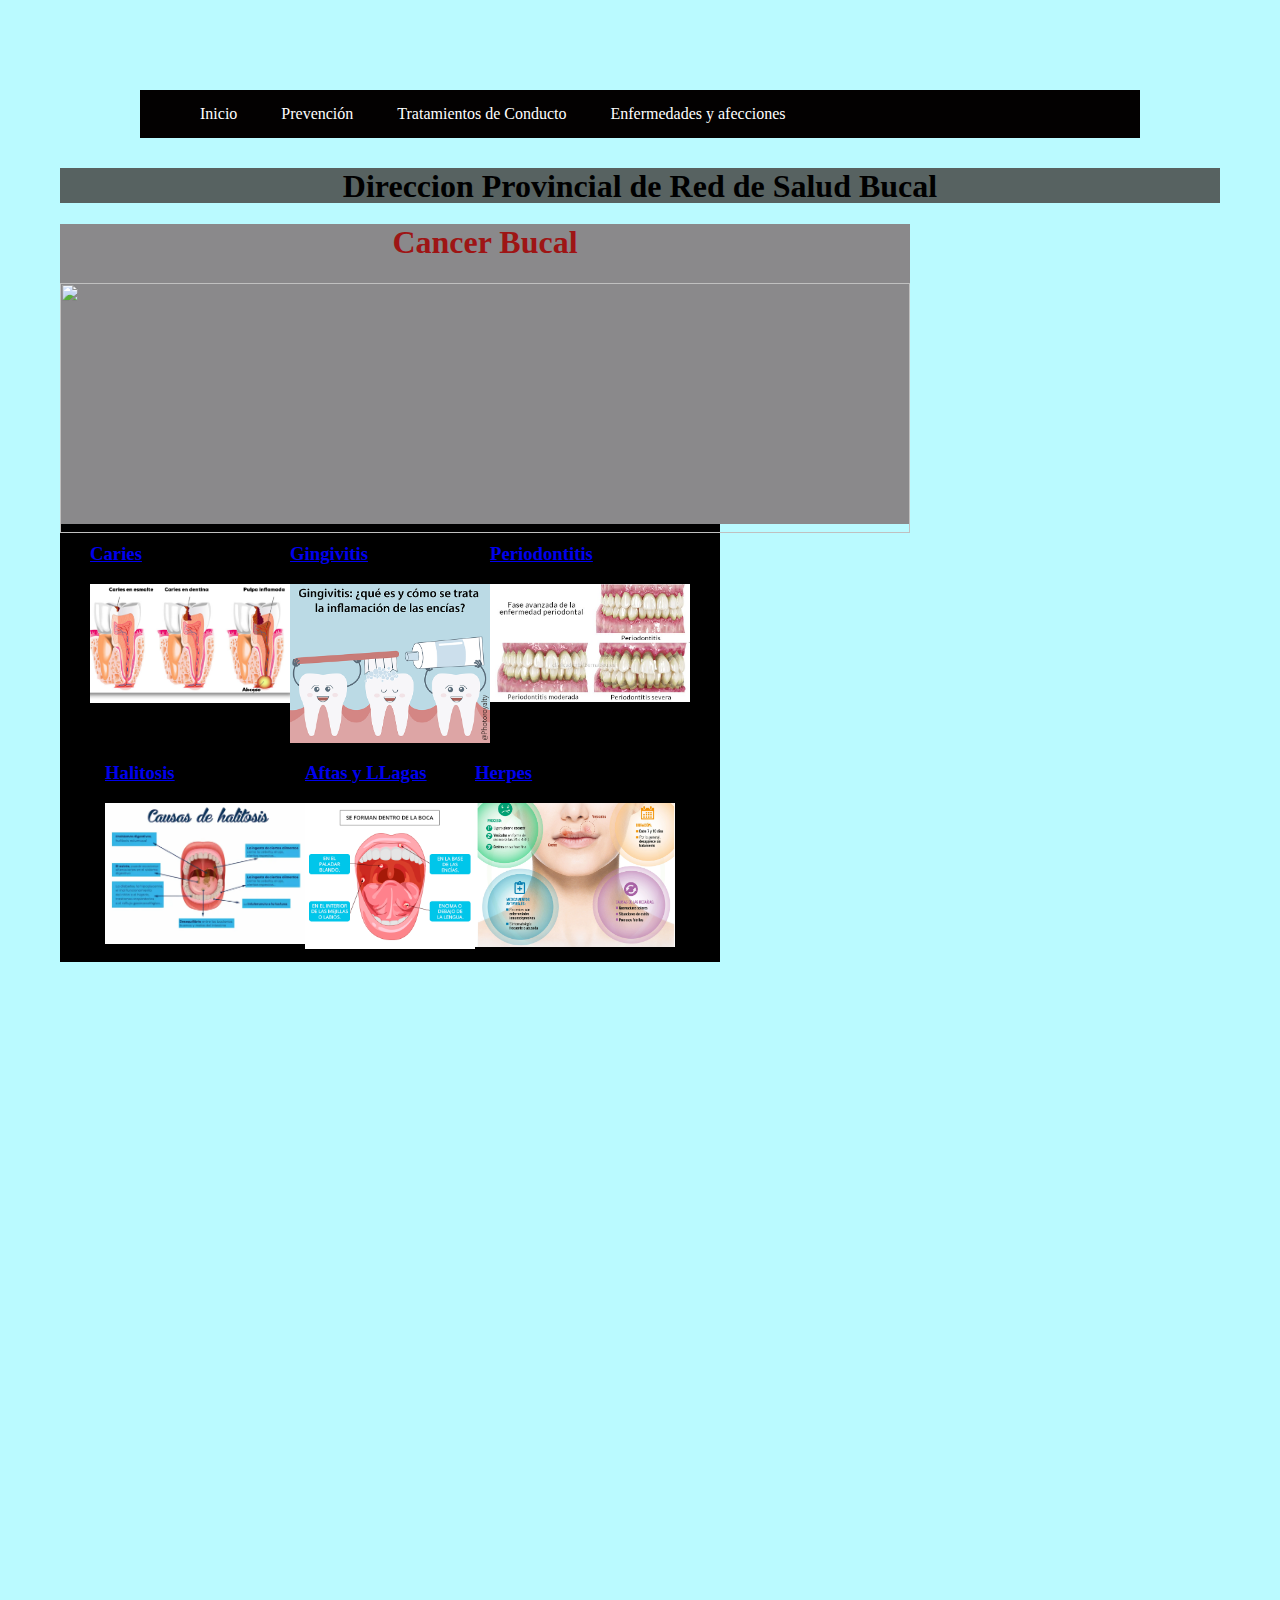
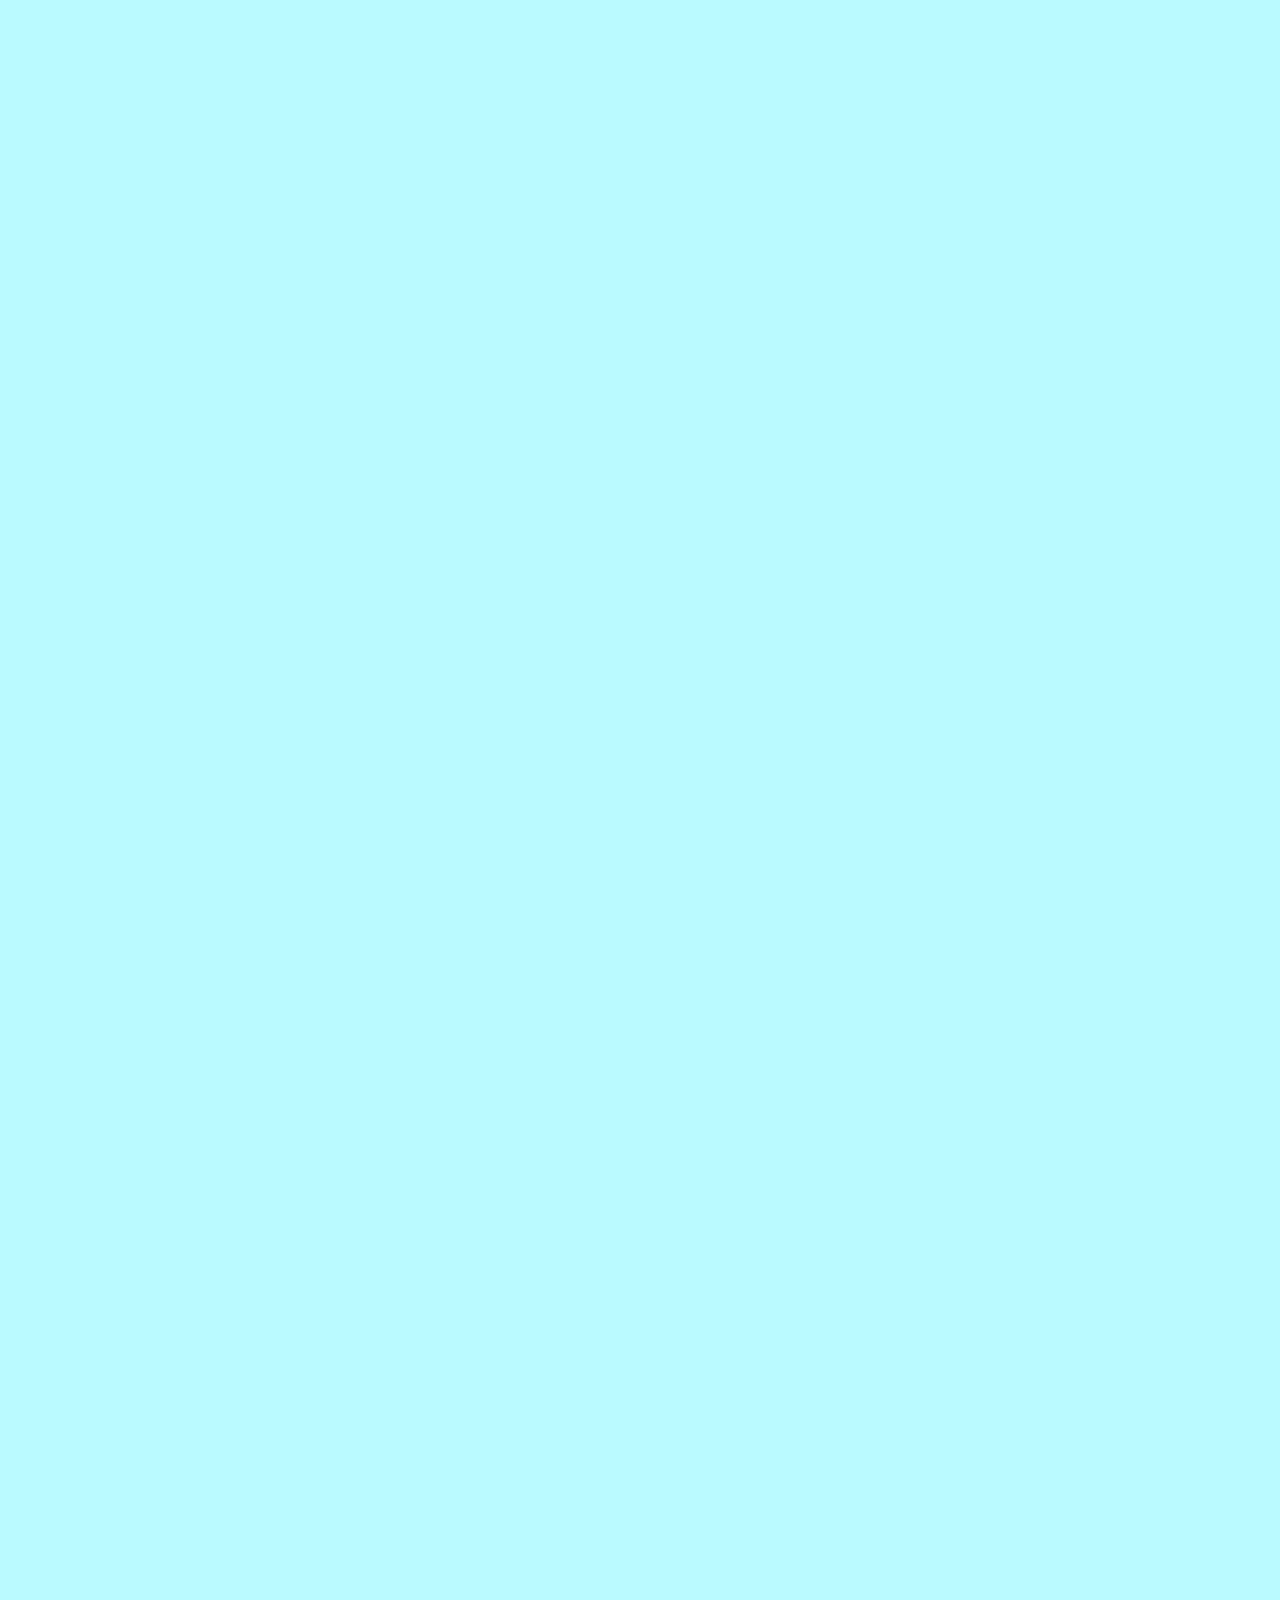
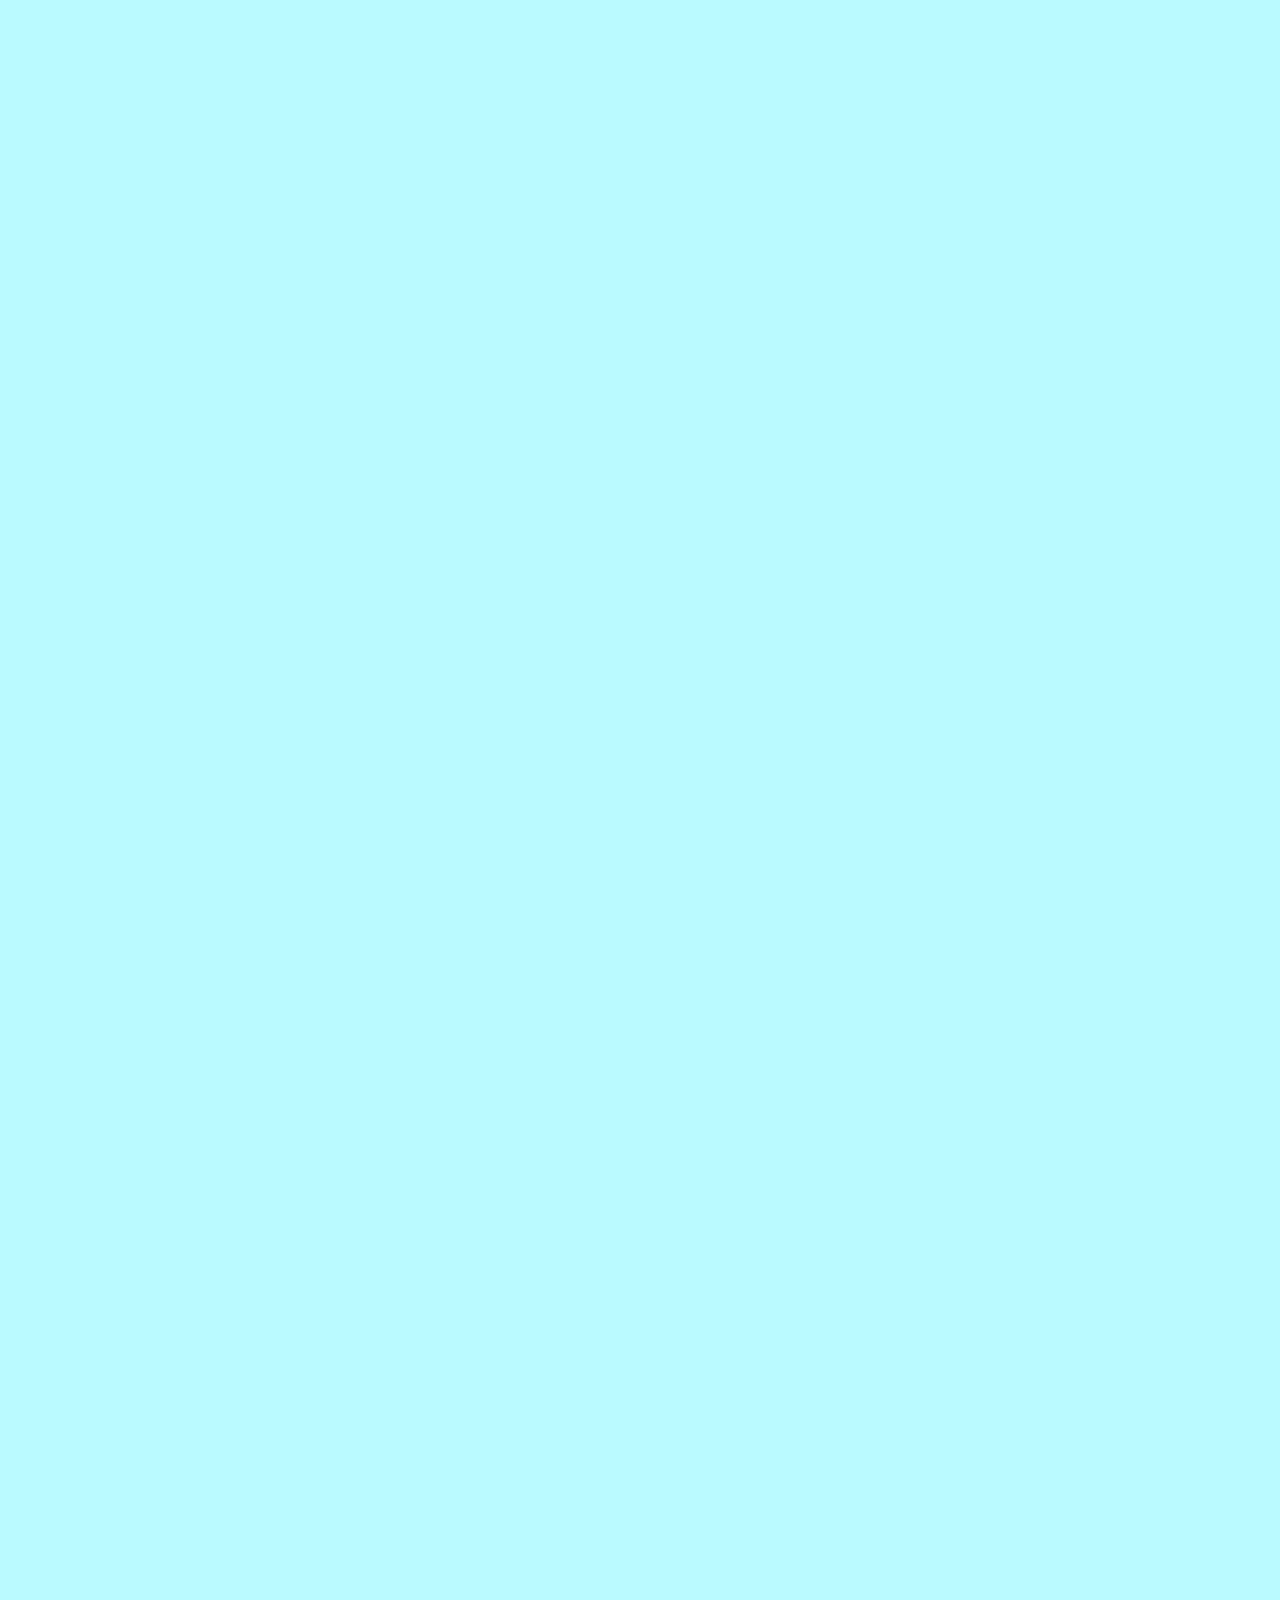
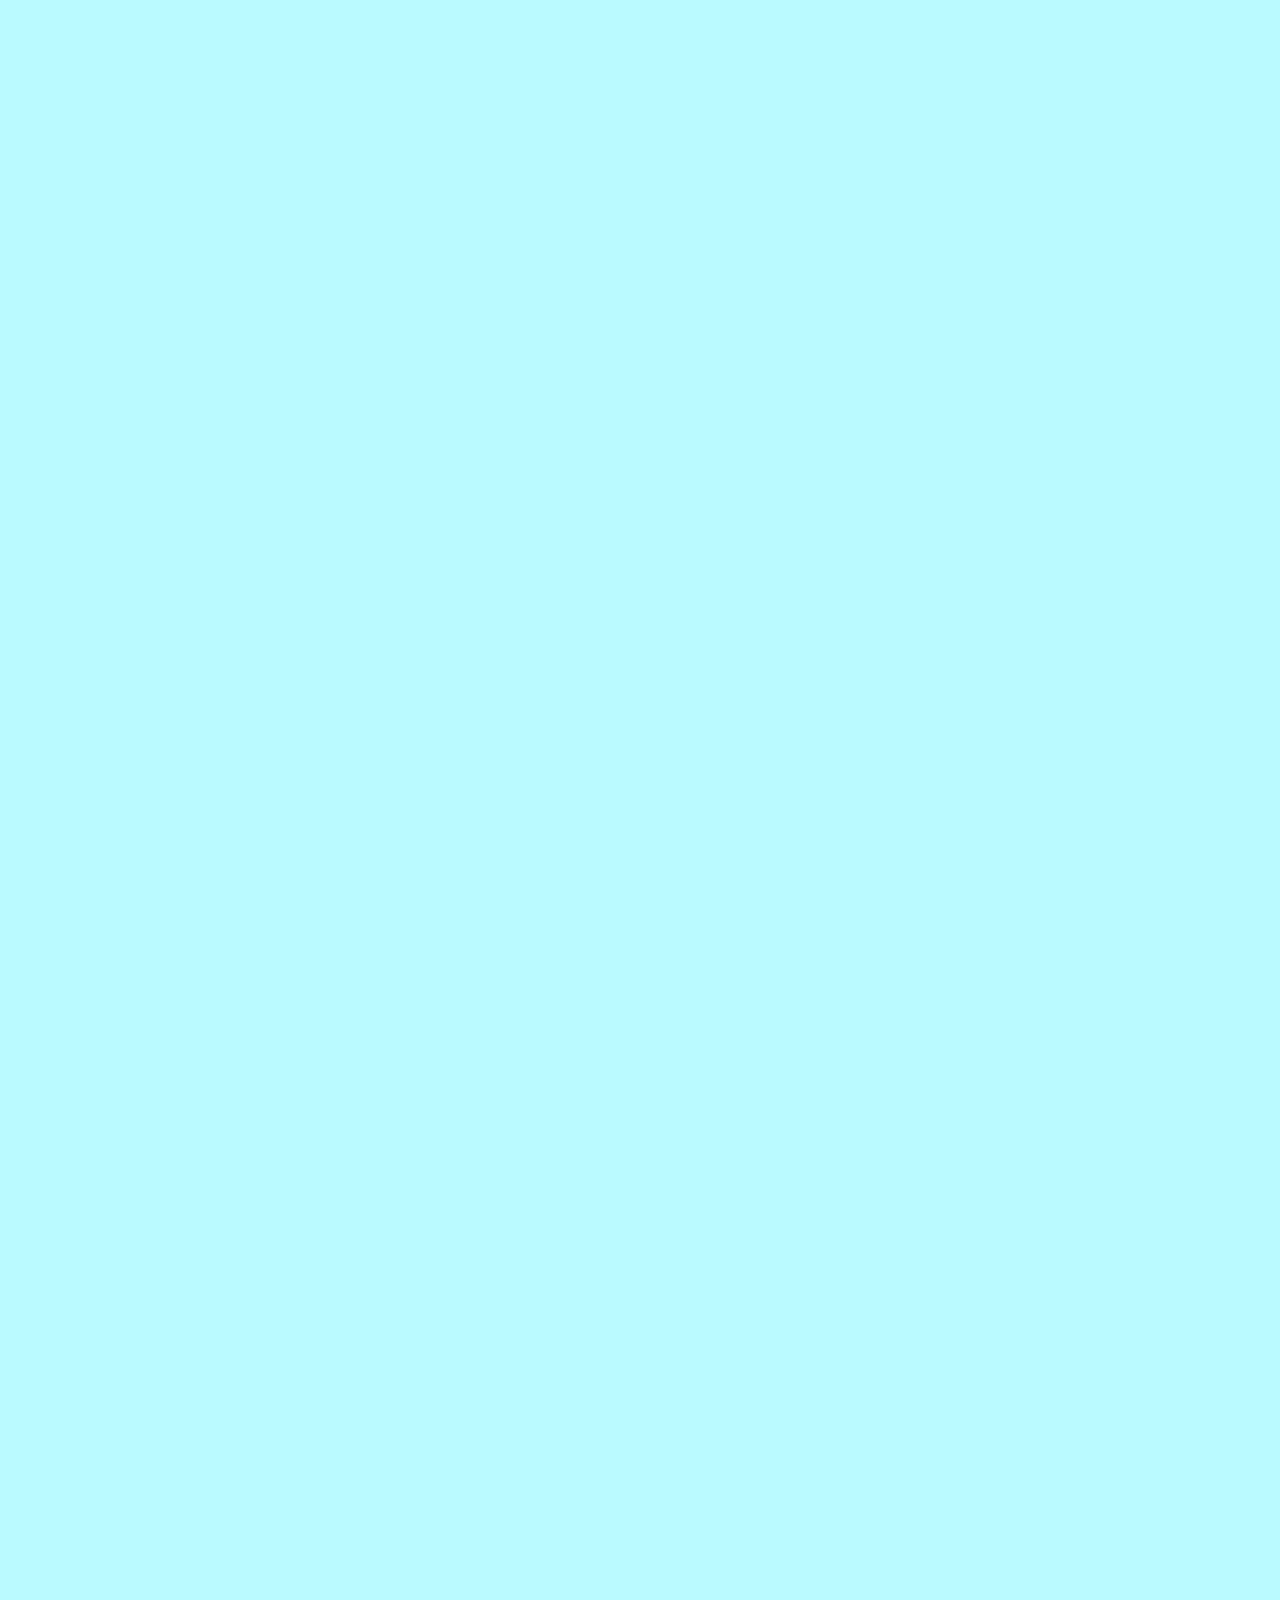
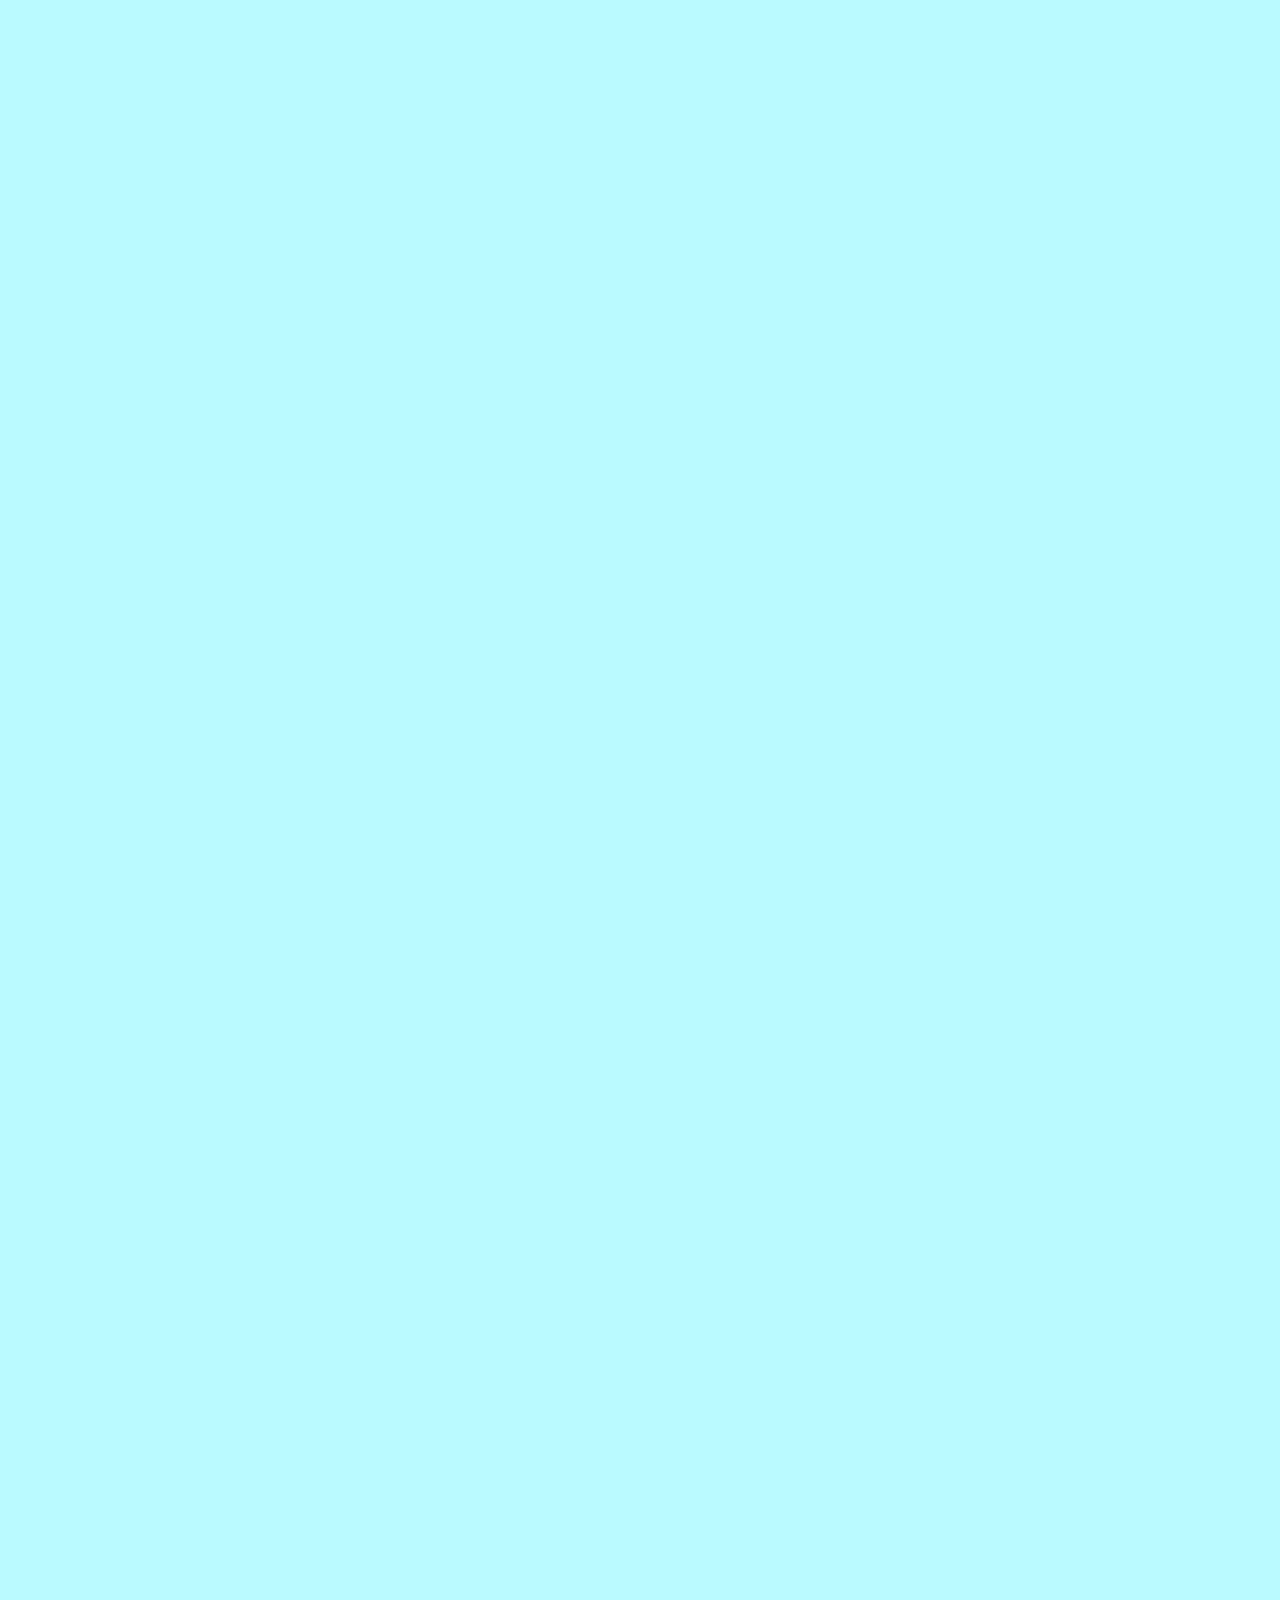
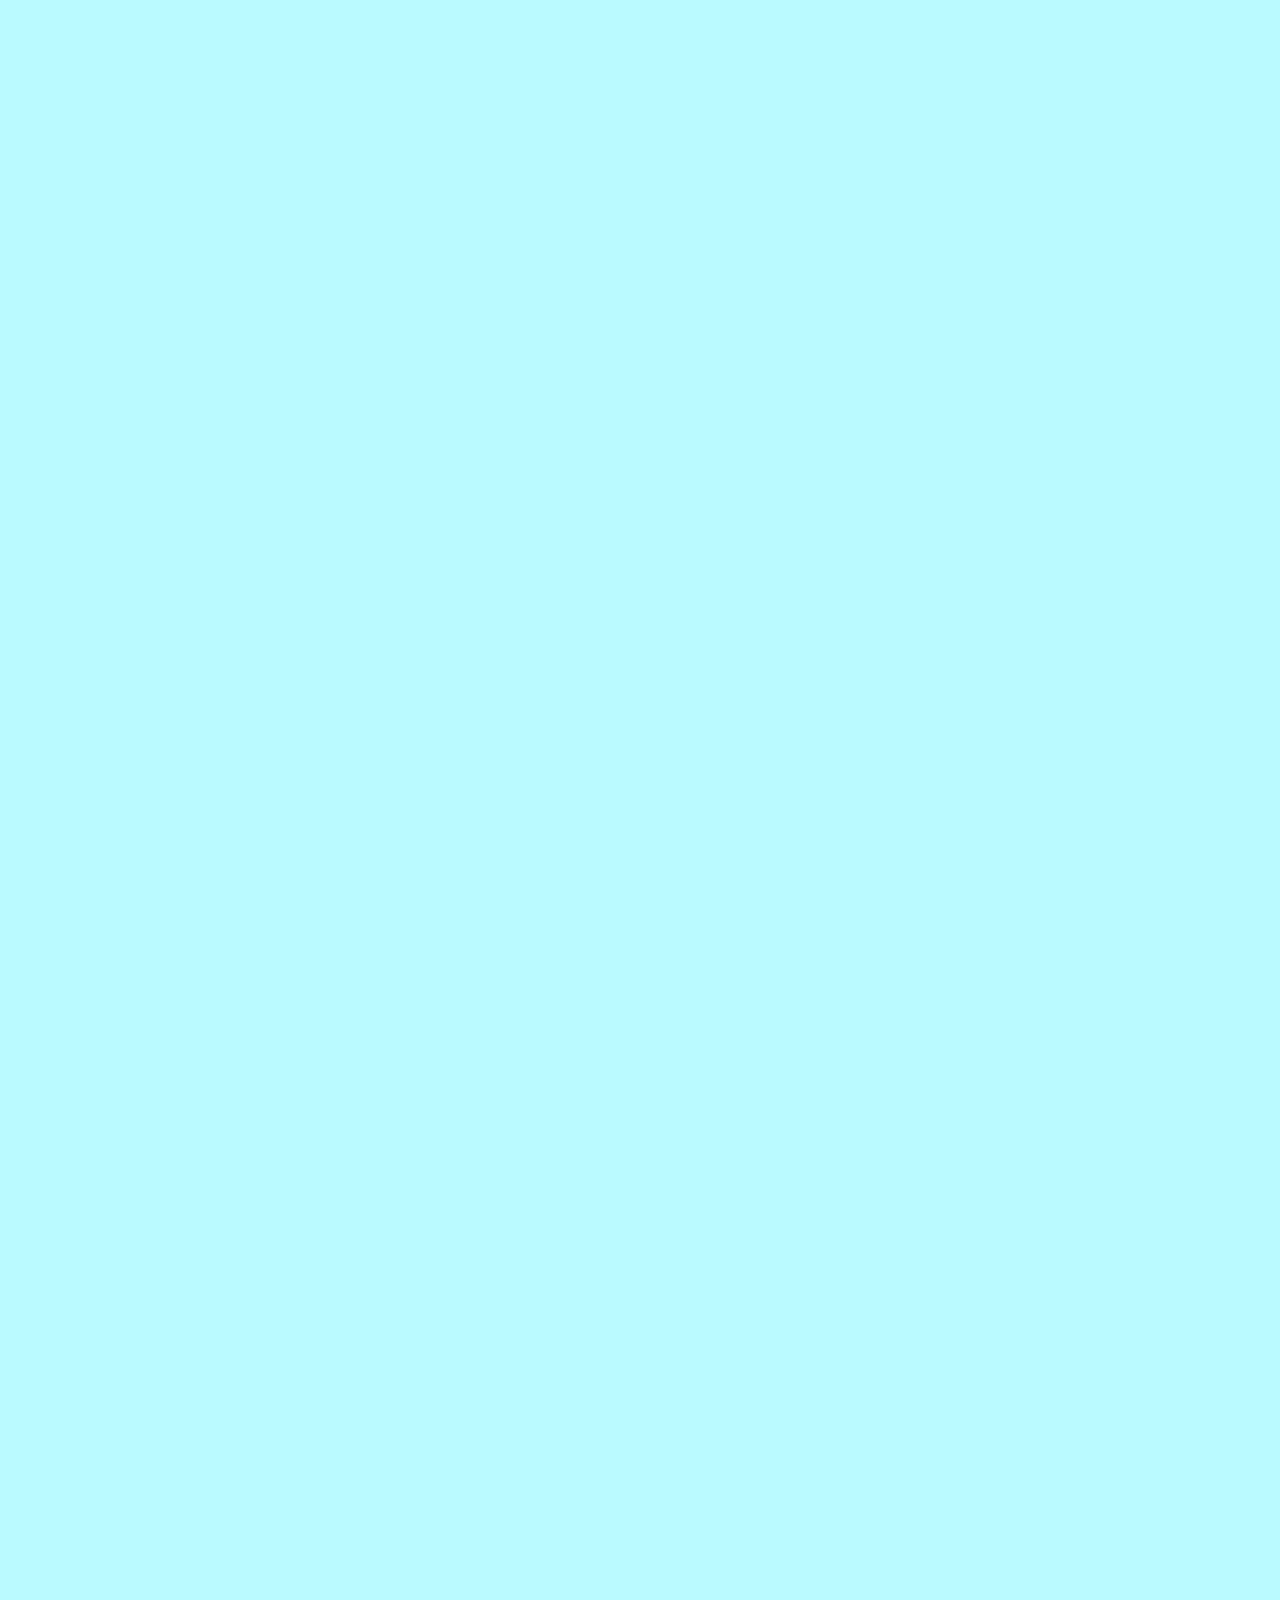
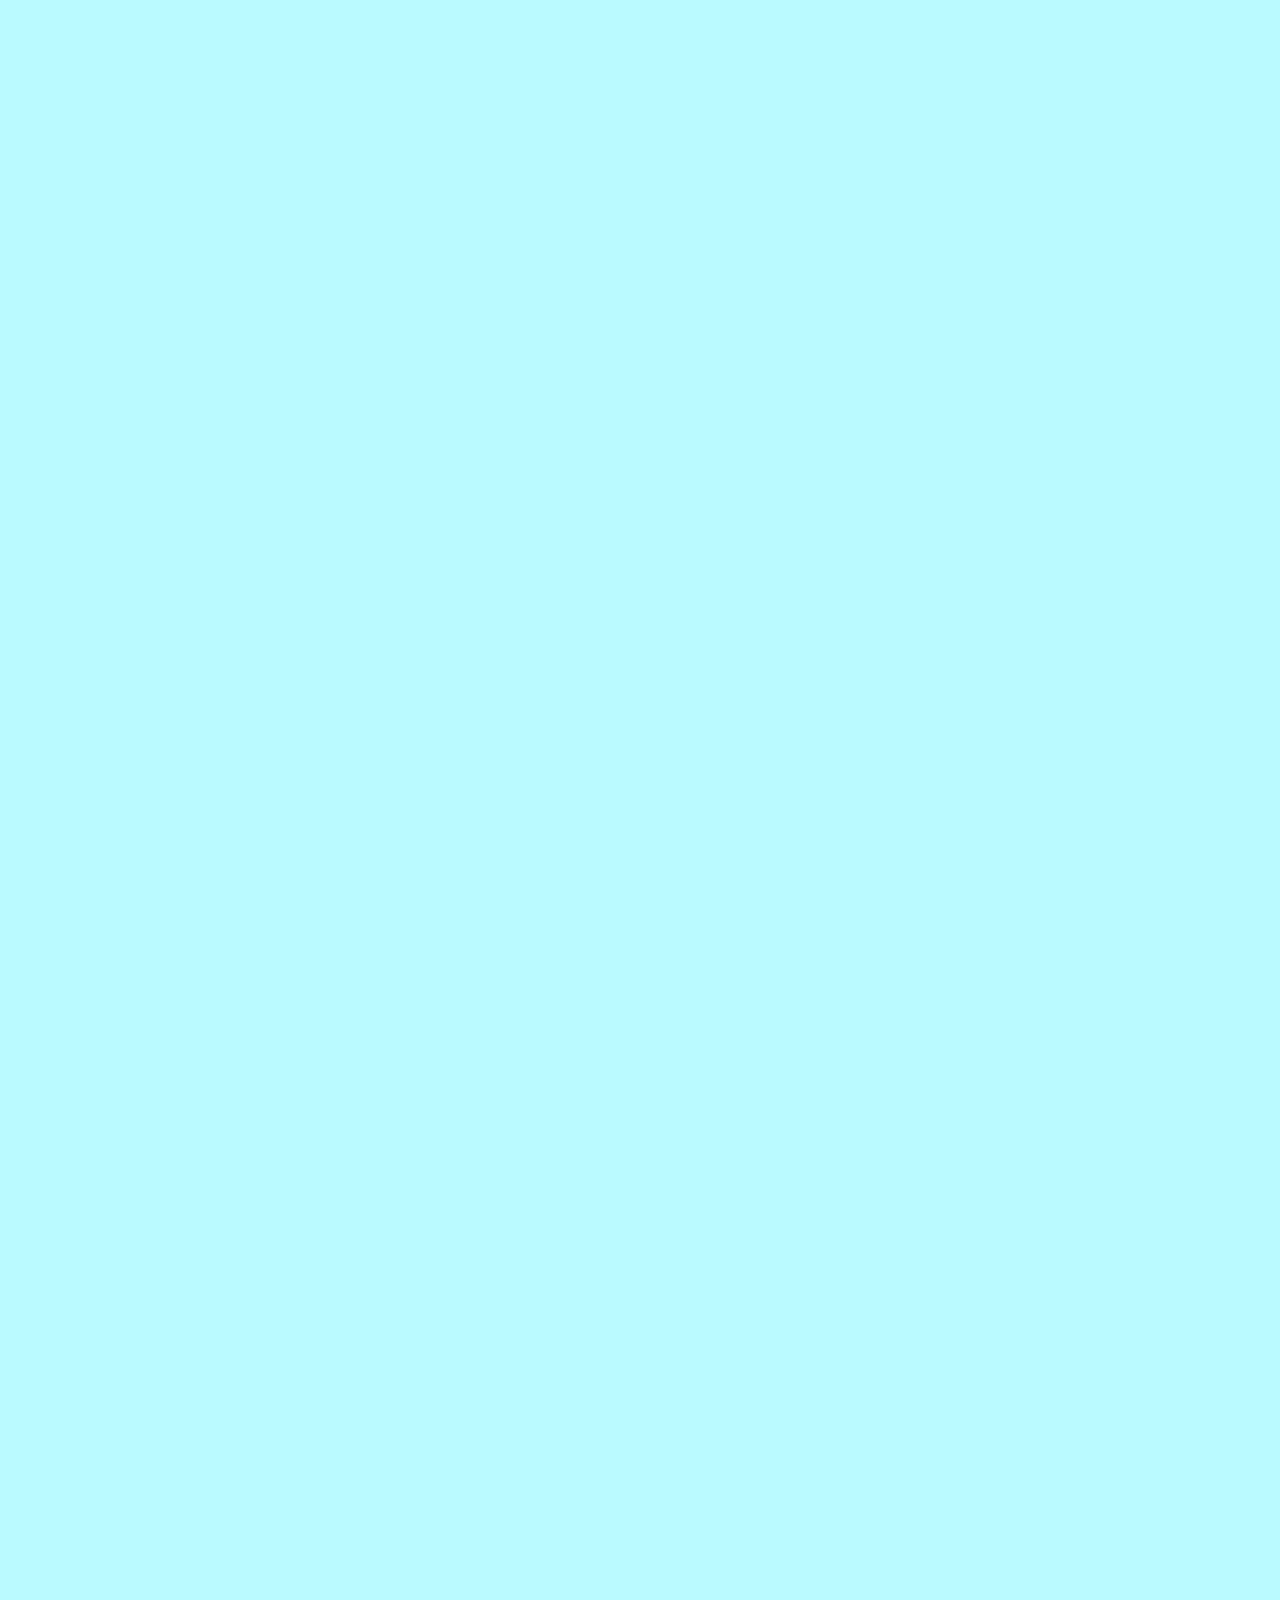
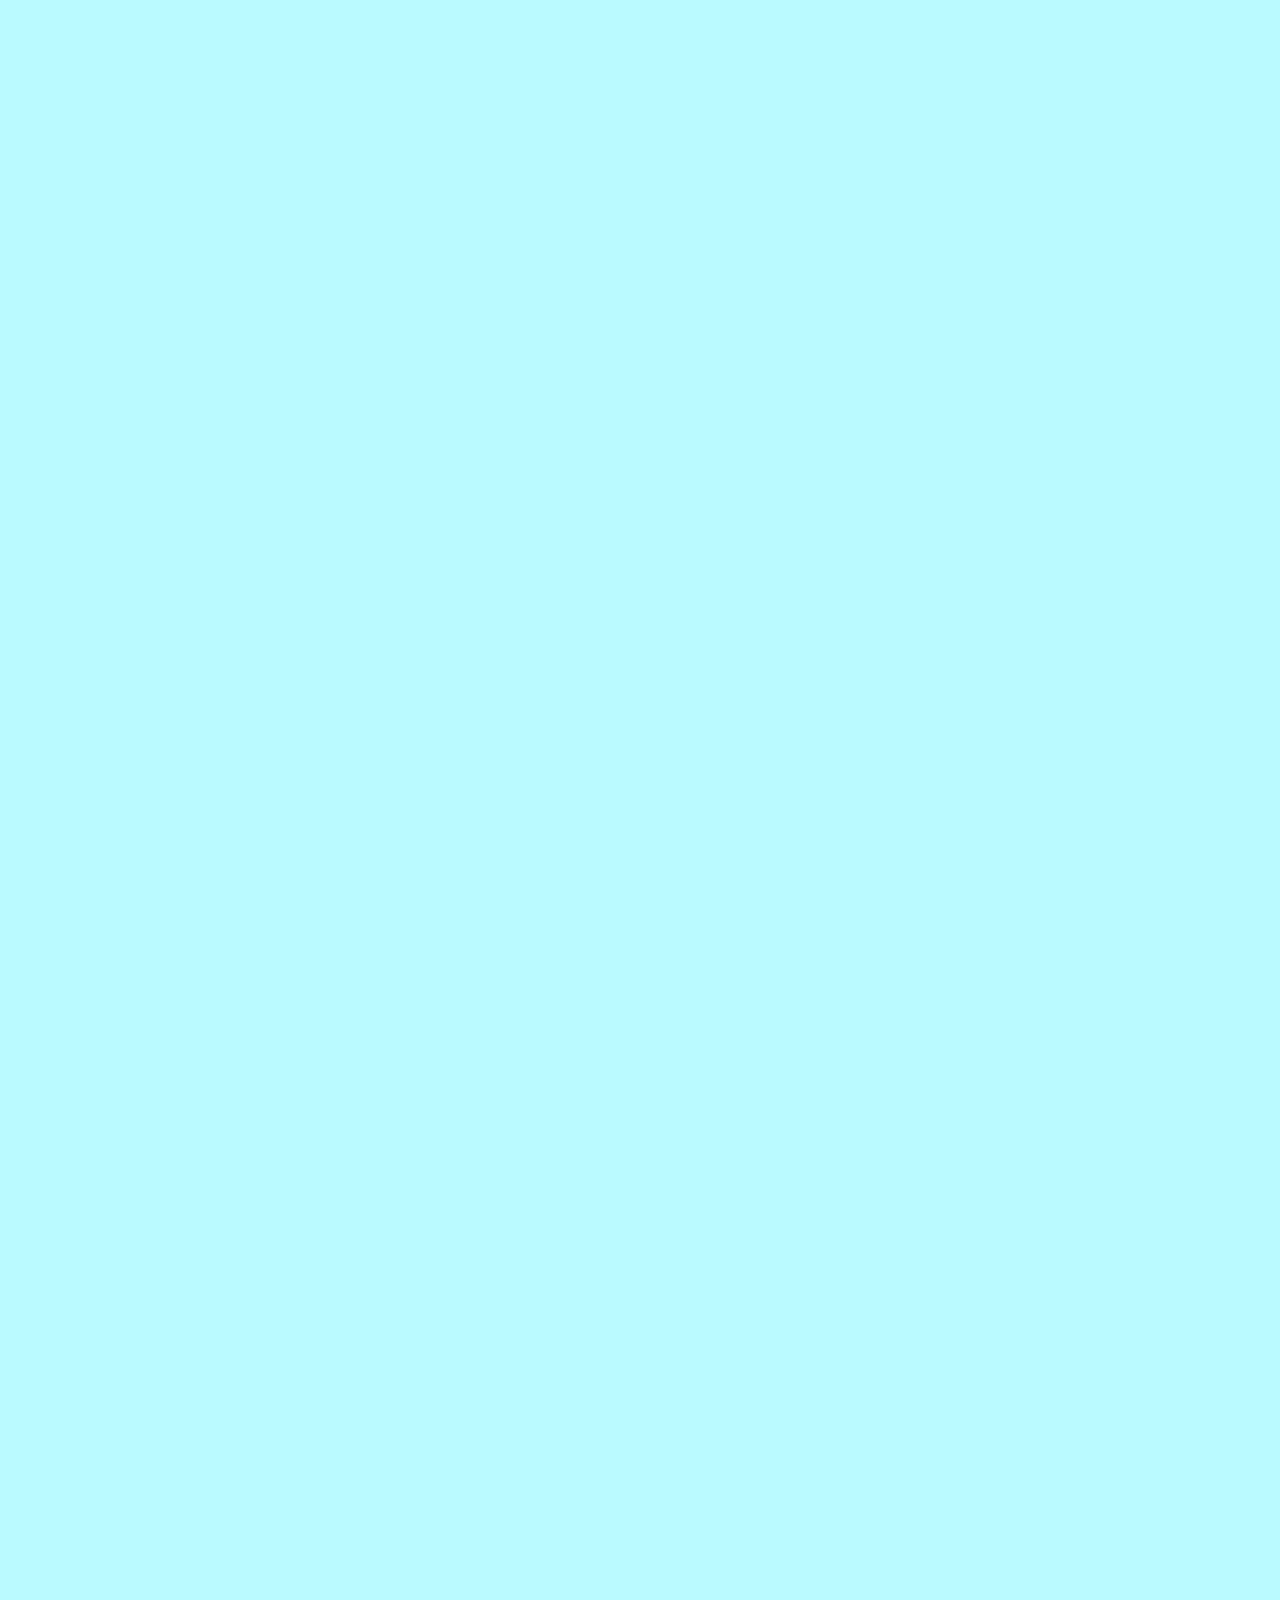
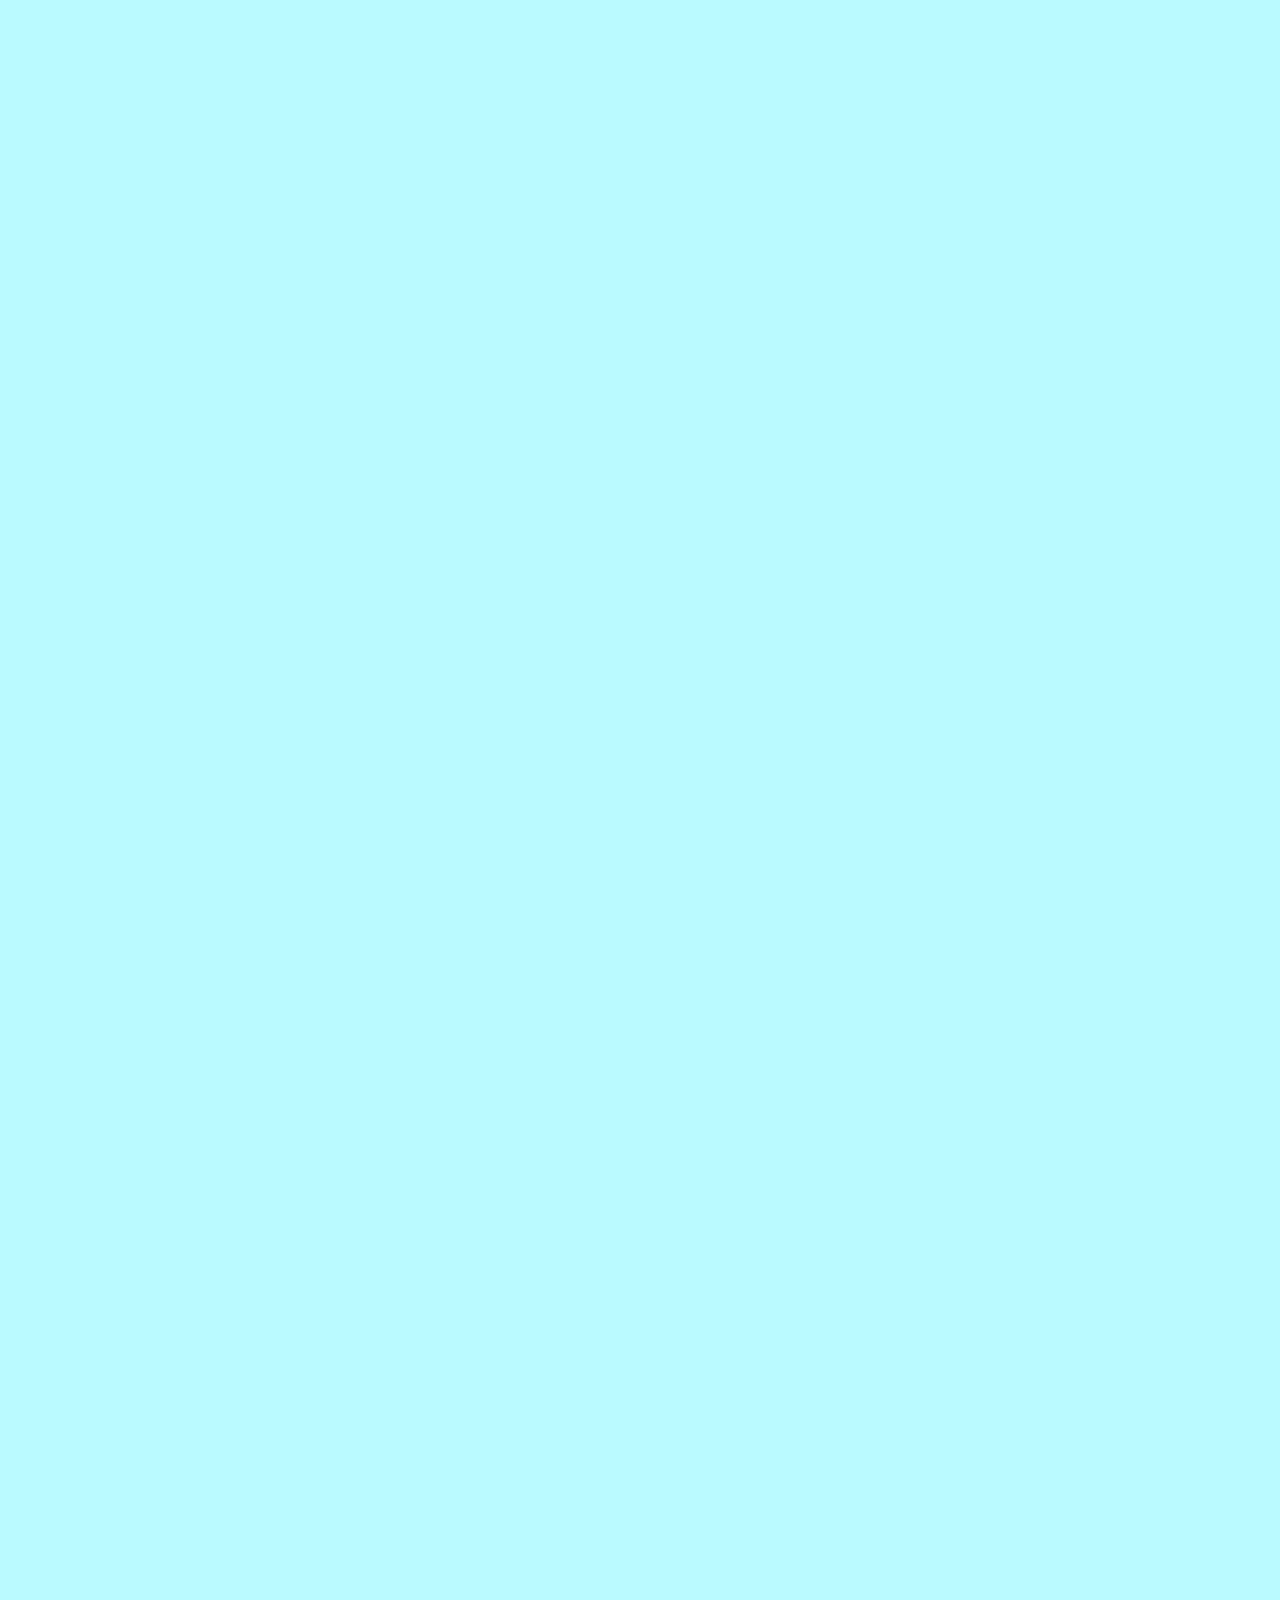
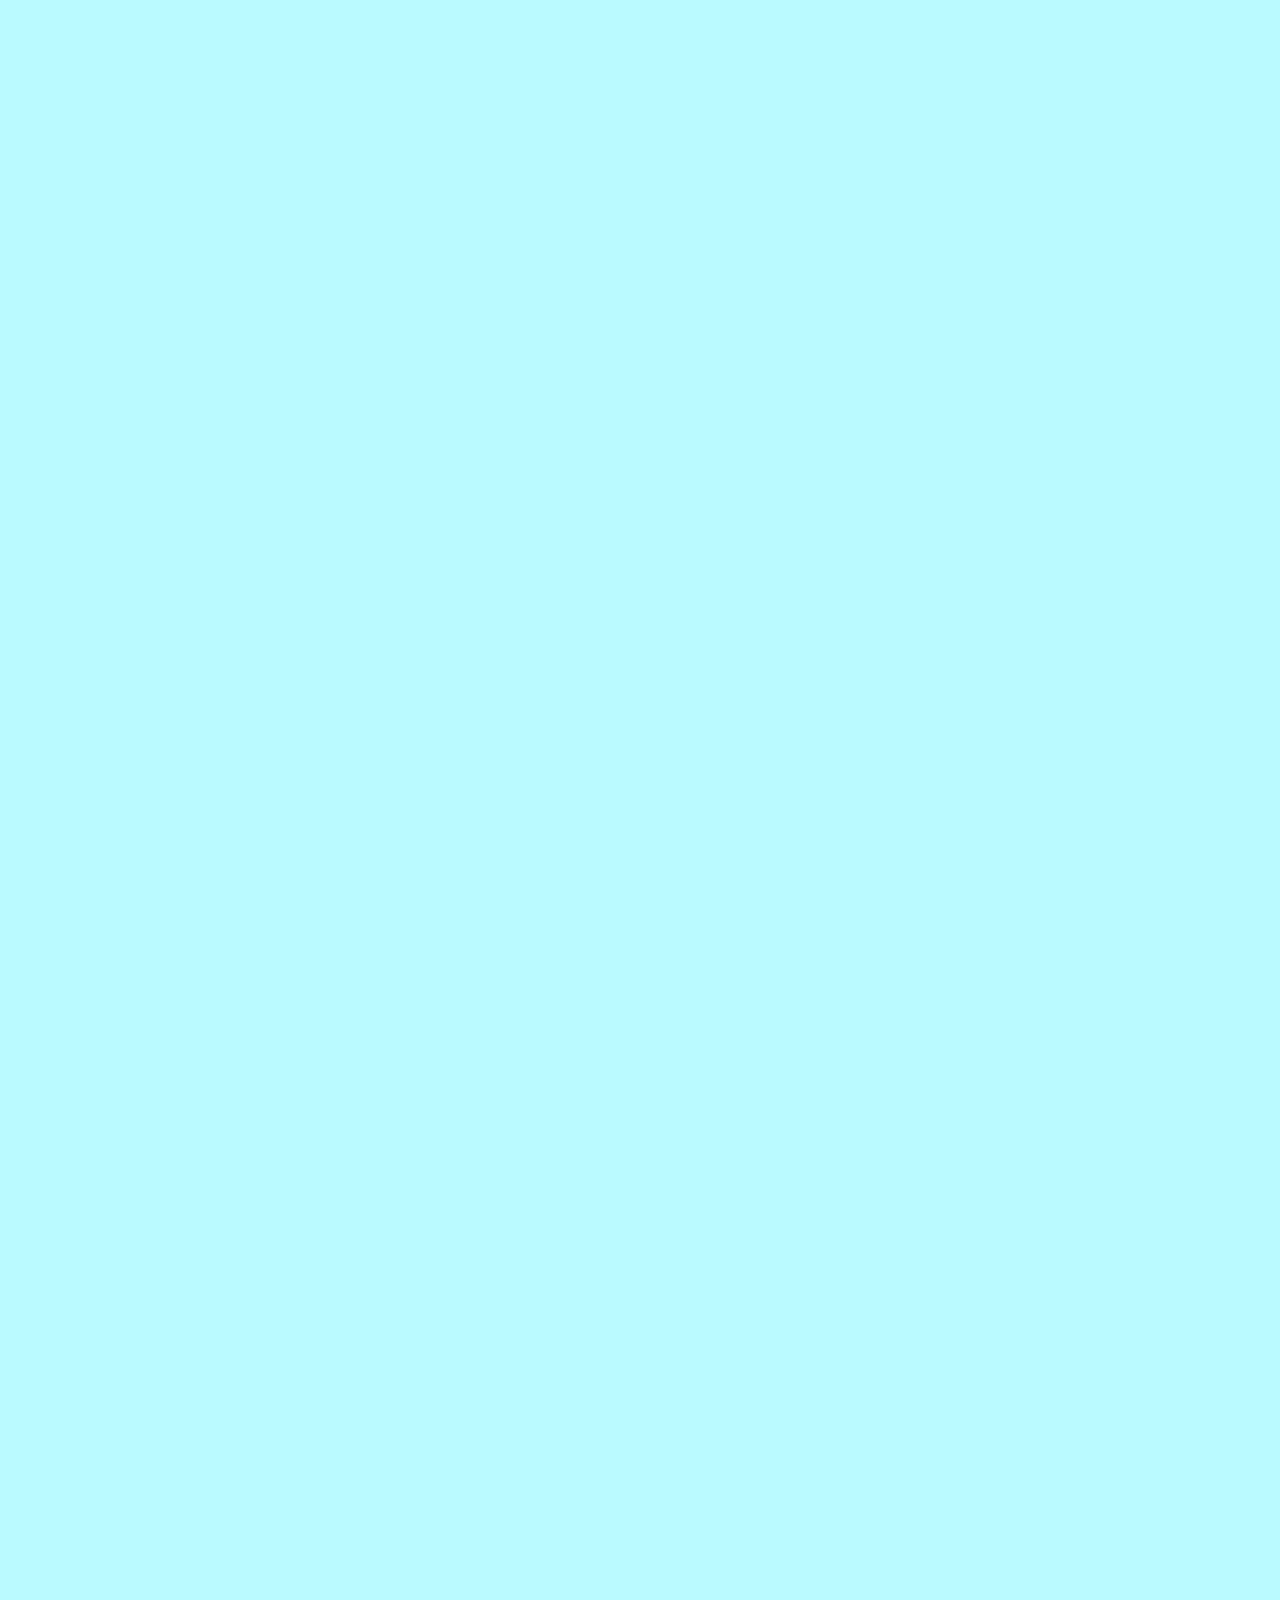
==== index.html @ 949ff8f5 "Add files via upload" ====
<!DOCTYPE html>
<html lang="es">
<head>
<meta charset="utf-8">
<meta http-equiv="X-UA-Compatible" content="IE=edge">
<meta name="viewport" content="width=device-width, initial-scale=1.0">
<div class="img-container">



		<p></p>
            </div>

<title>Direccion Provincial de Red de Salud Bucal</title>
<link rel="stylesheet" href="estilos.css">
</head>
<body>


    <header>
        <nav class="navegacion">
            <ul class="menu">
                <li><a href="index.html">Inicio</a></li>
                <li><a href="#">Prevención</a>
                    <ul class="submenu">
                        <li><a href="proyecto1.html">Bebés</a></li>
                        <li><a href="proyecto2.html">Dientes de leche</a></li>  
                        <li><a href="proyecto3.html">Dientes Permanentes</a></li>
                        <li><a href="proyecto4.html">Durante la adolescencia</a></li>


                    </ul>
                </li>
                <li><a href="tconductos.html">Tratamientos de Conducto</a>
                </li>
                <li><a href="">Enfermedades y afecciones</a></a>
                </li>
            </ul>
        </nav>
    </header>
    <div id="titulo"><h1>Direccion Provincial de Red de Salud Bucal</h1></div>
    <div id="GENERALES">
        <h1> Cancer Bucal </h1>
        <a id="link" href="cancer.html">
        <img src="3-sintomas-cancer-oral-642x286.jpg"  height="250px" width="100%">

    </div>
<div id="General">
    <a id="link" href="Caries.html">
    <div id="noticias"><h3>Caries</h3>
    <img src="caries.jpg"></div></a>
    <a id="link" href="gingivitis.html">
    <div id="critica"><h3>Gingivitis </h3>
    <img src="gingivitis.png"></div></a>
    <a id="link" href="Periodontitis.html">
    <div id="entrevistas"><h3>Periodontitis</h3>
    <img src="periodontitis.jpg"></div></a>
    <a id="link" href="Halitosis.html">
    <div id="videos"><h3>Halitosis</h3>
    <img src="Halitosis.webp"></div></a>
    <a id="link" href="Aftas.html">
    <div id="otros1"><h3>Aftas y LLagas</h3>
    <img src="aftasyllagas.png"></div></a>
    <a id="link" href="Herpes.html">
    <div id="otros2"><h3>Herpes</h3>
    <img src="Herpes.webp"></div></a>


</div>
<div id="ww_fe7813bc102c5" v='1.3' loc='id' a='{"t":"horizontal","lang":"es","sl_lpl":1,"ids":["wl6215"],"font":"Arial","sl_ics":"one_a","sl_sot":"celsius","cl_bkg":"image","cl_font":"#FFFFFF","cl_cloud":"#FFFFFF","cl_persp":"#81D4FA","cl_sun":"#FFC107","cl_moon":"#FFC107","cl_thund":"#FF5722"}'>
    Más previsiones: <a href="https://oneweather.org/de/deutschland/21_tage/" id="ww_fe7813bc102c5_u" target="_blank">21 tage wettervorhersage</a></div>
    <script async src="https://app2.weatherwidget.org/js/?id=ww_fe7813bc102c5"></script>
<h2>Todo en odontologia General y especializada.</h2>
</body>
    
<footer>Toledo Report &Copy; 2024 </footer>
</html>
---- estilos.css ----
{
	margin: 0; 
	padding: 10px;
	-webkit-box-sizing: border-box;
	-moz-box-sizing: border-box;
	box-sizing: border-box;
}

.img-container {
    text-align: center;
     position: relative;
    display: block;
}


body{
	margin: 50px;
	padding: 10px; 
	background-repeat: no-repeat;
	background-attachment:fixed ;
	background-size: cover;
    background-image: url("https://lh3.googleusercontent.com/pw/[base64]w1920-h864-s-no?authuser=0");
	background-color: rgb(186, 250, 255);

}

header{
	width: 100%;
	
}
.navegacion{
	width: 1000px;
	margin: 30px auto;
	background: rgb(3, 1, 1);
}

.navegacion ul{
	list-style: none;
}

.menu > li{
	position: relative;
	display: inline-block;
}

.menu > li > a{
	display: block;
	padding: 15px 20px;
	color: #ffffff;
	font-family: 'Open sans';
	text-decoration: none;
}

.menu li a:hover{
	color: #ffffff;
	transition: all .3s;
}



.submenu{
	position: absolute;
	background: #000000;
	width: 120%;
	visibility: hidden;
	opacity: 0;
	transition: opacity 1.5s;
}

.submenu li a{
	display: block;
	padding: 15px;
	color: #ffffff;
	font-family: 'Open sans';
	text-decoration: none;
}

.menu li:hover .submenu{
	visibility: visible;
	opacity: 1;
}

#titulo{
	align-items: center;
	text-align: center;
	position: static;
	
	background-color: rgba(27, 7, 1, 0.623);
	width: 100%;
	height: 35px;

}
#GENERALES{background-color: rgb(138, 137, 139);
	width: 850px;
	height: 300px;
	text-align: center;
	color: rgb(158, 21, 21);

}
#General {
	
	max-width: 660px;
    display: flex;
    background-color: #000000;
	flex-direction: row;
	flex-wrap: wrap;
    align-items: center;
	justify-content: center;

	
}

#noticias{
	
	width: 200px;
	height: 200px;

}

#noticias img{ 
	width: 100%;
	min-width: 100%;
	
}
#critica{

	width: 200px;
	height: 200px;

}
#critica img{ 
	width: 100%;
	min-width: 100%;
}

#entrevistas{

	width: 200px;
	height: 200px;

}

#entrevistas img{ 
	width: 100%;
	min-width: 100%;
}

#videos{
	
	width: 200px;
	height: 200px;

}

#videos img{ 
	width: 100%;
	min-width: 100%;
}

#otros1{
	
	width: 170px;
	height: 200px;

}

#otros1 img{ 
	width: 100%;
	min-width: 100%;
}

#otros2{
	
	width: 200px;
	height: 200px;

}
#otros2 img{ 
	width: 100%;
	min-width: 100%;
}

#ww_fe7813bc102c5{ margin: a;
left: 65%;
margin-top: 1500%;}
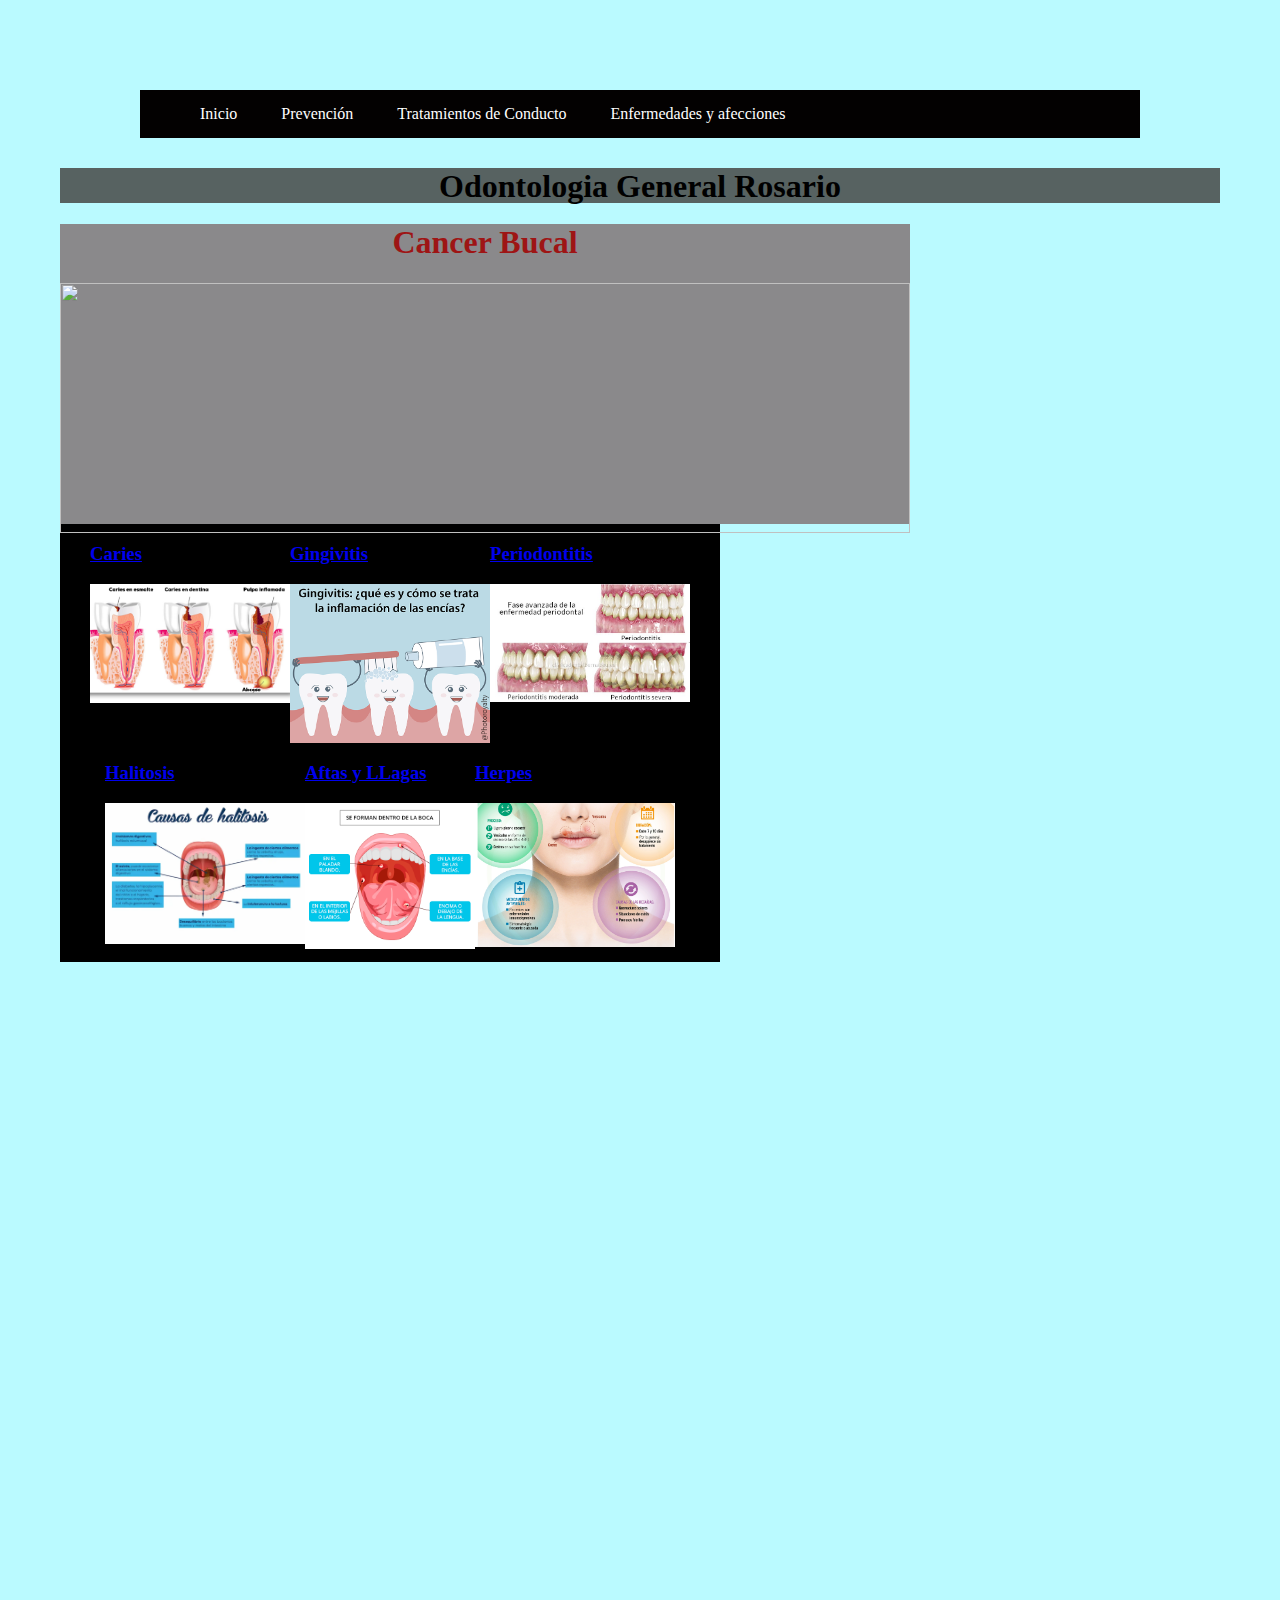
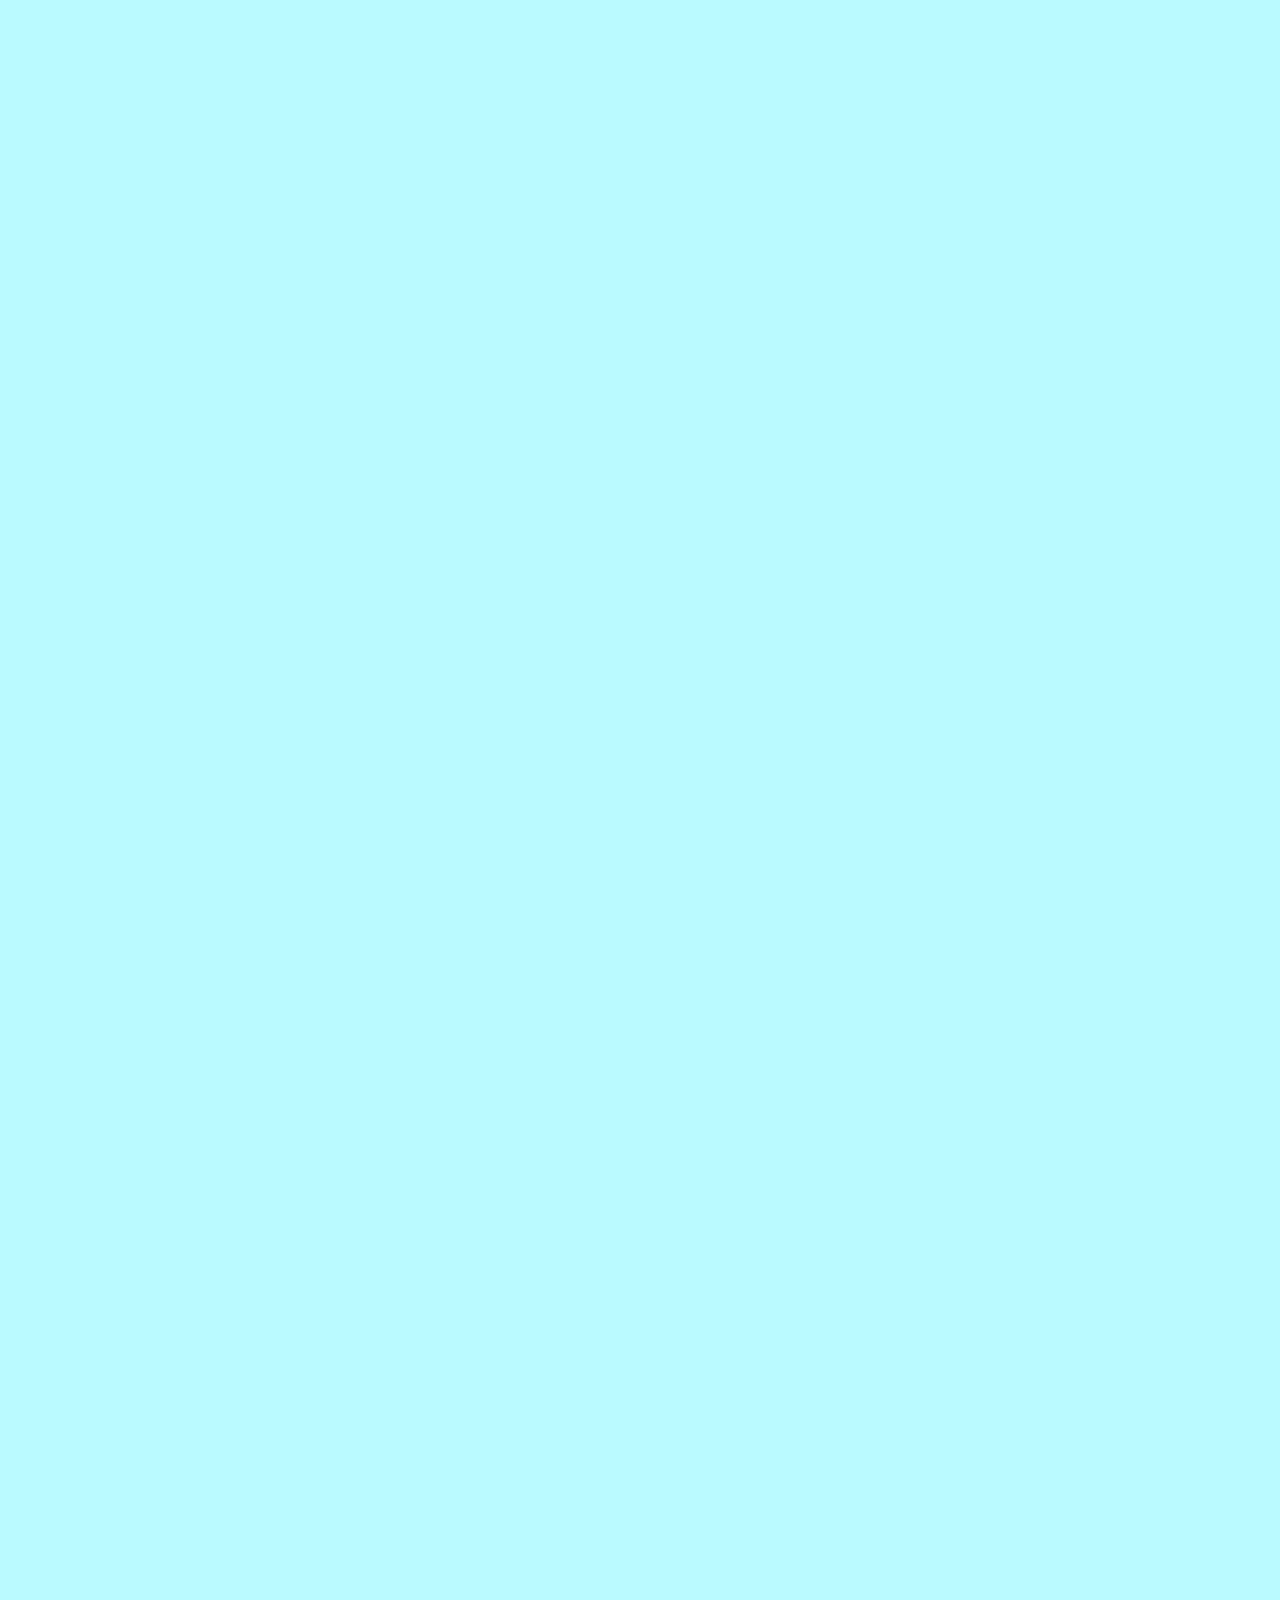
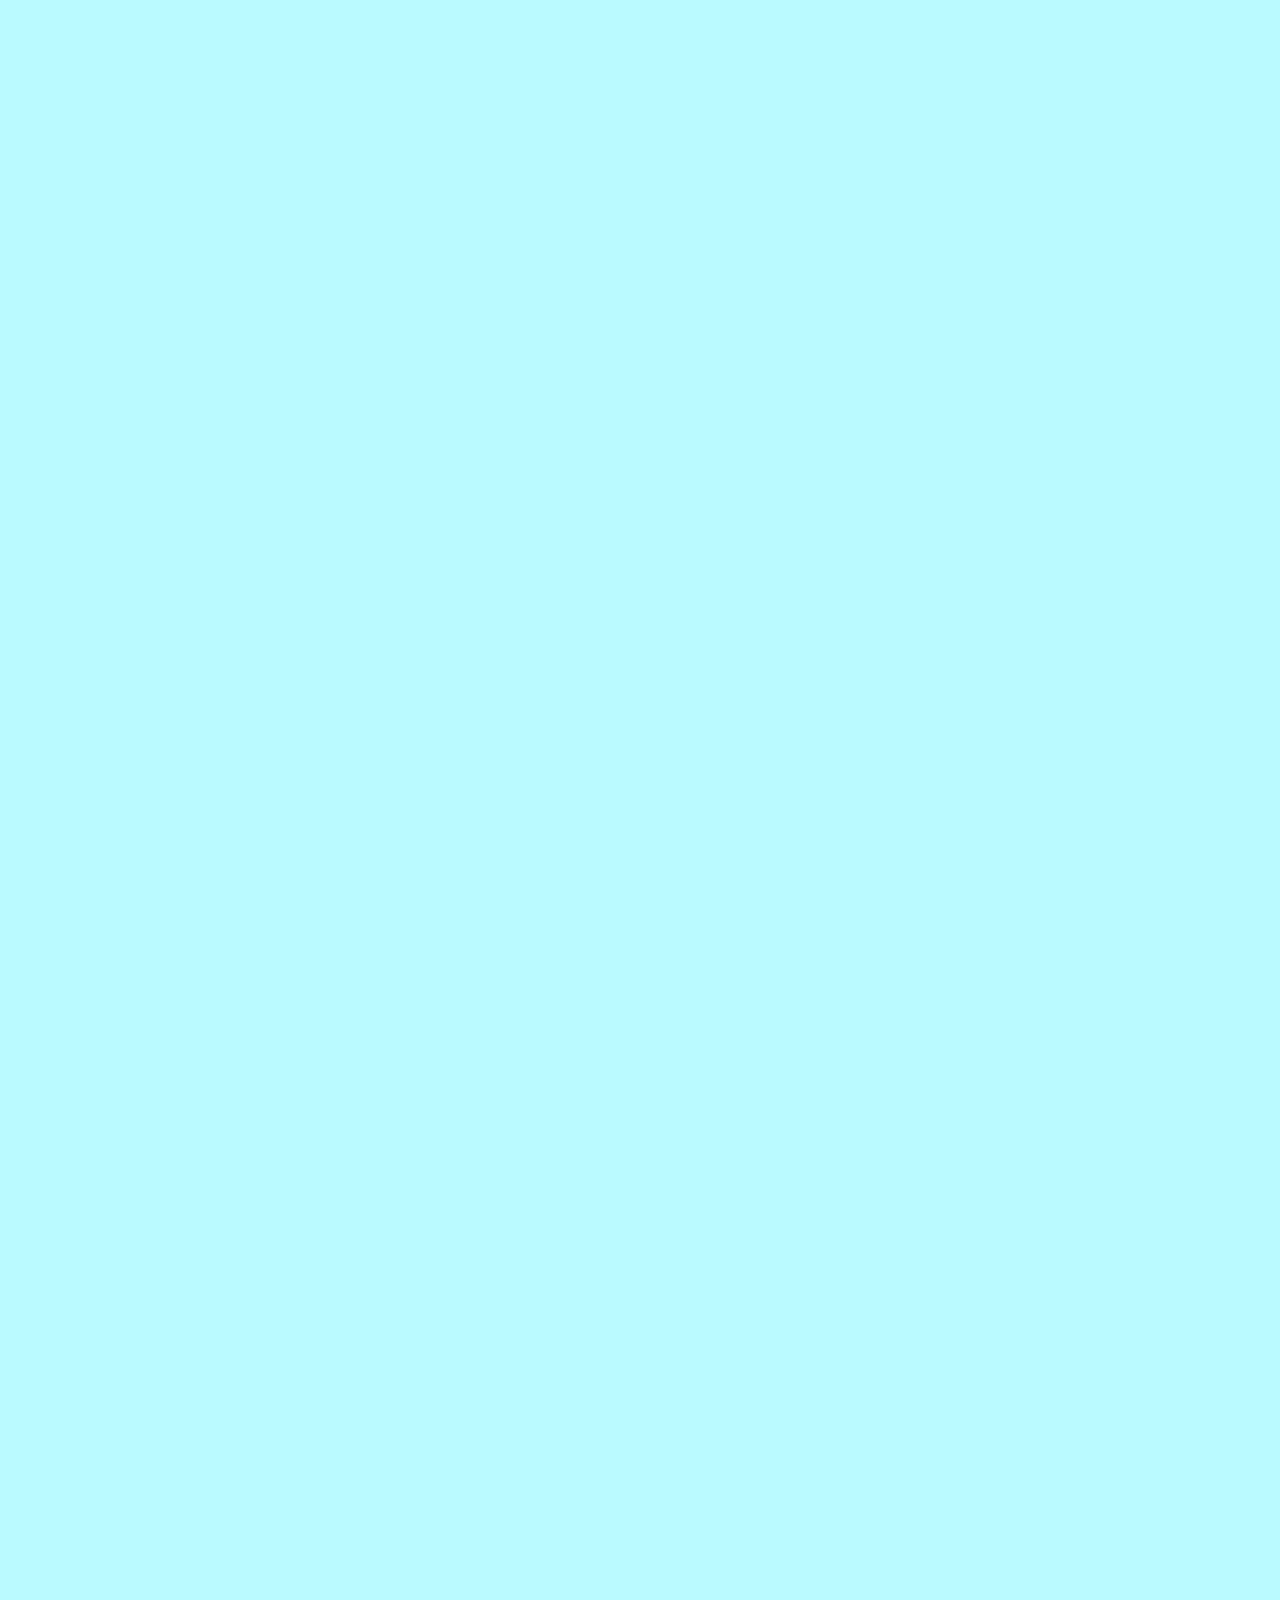
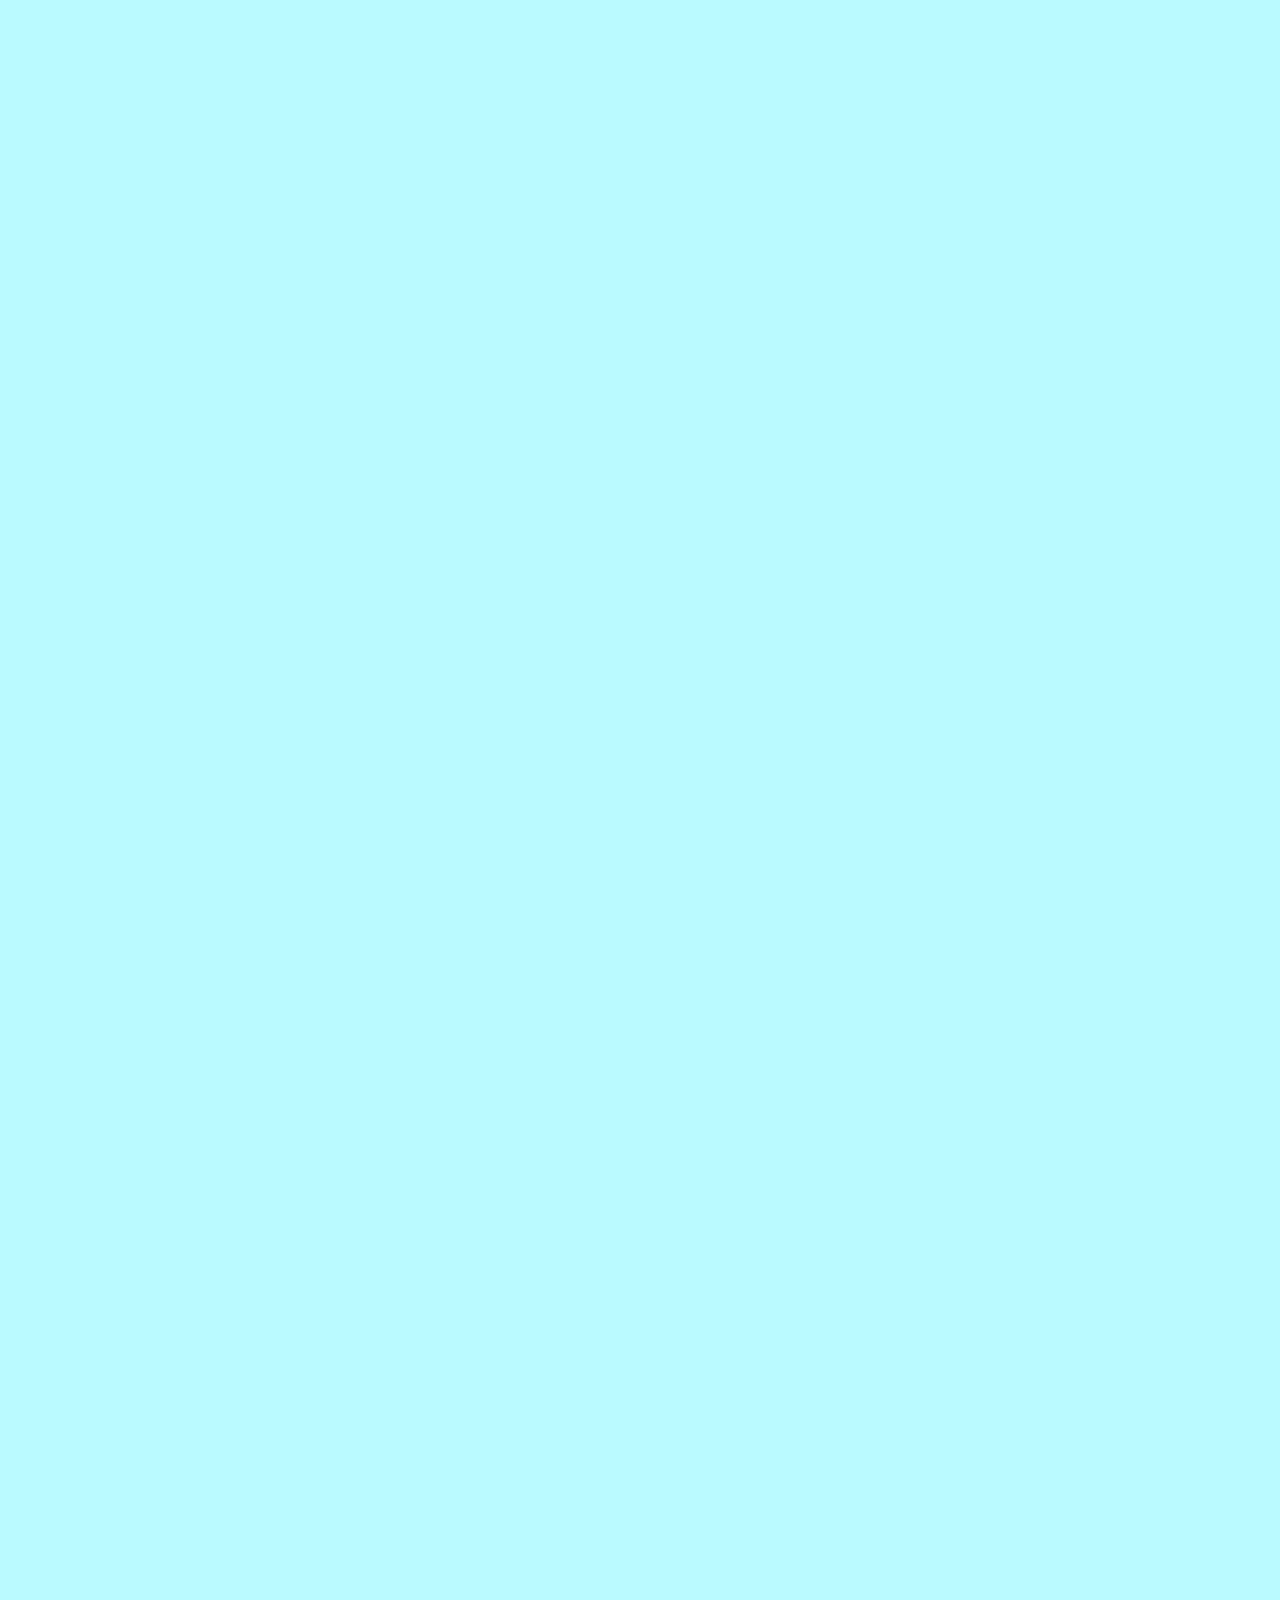
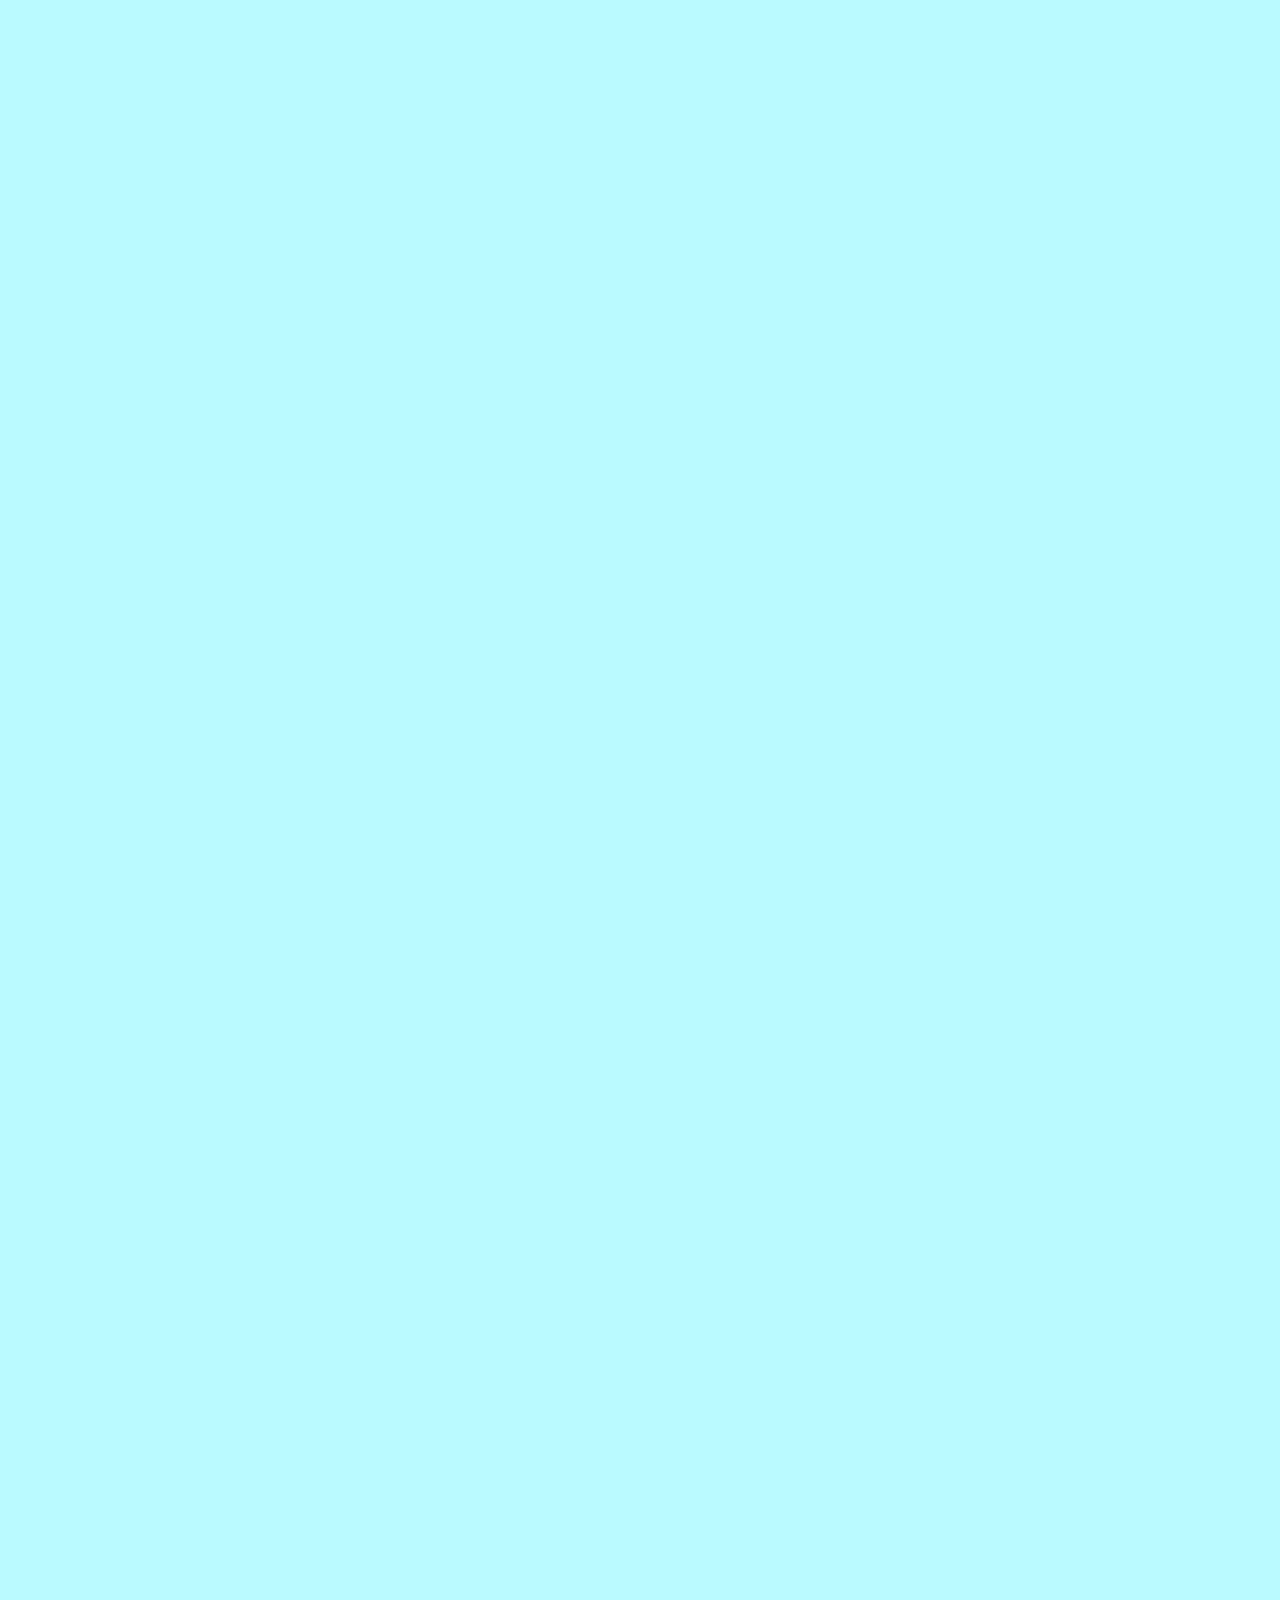
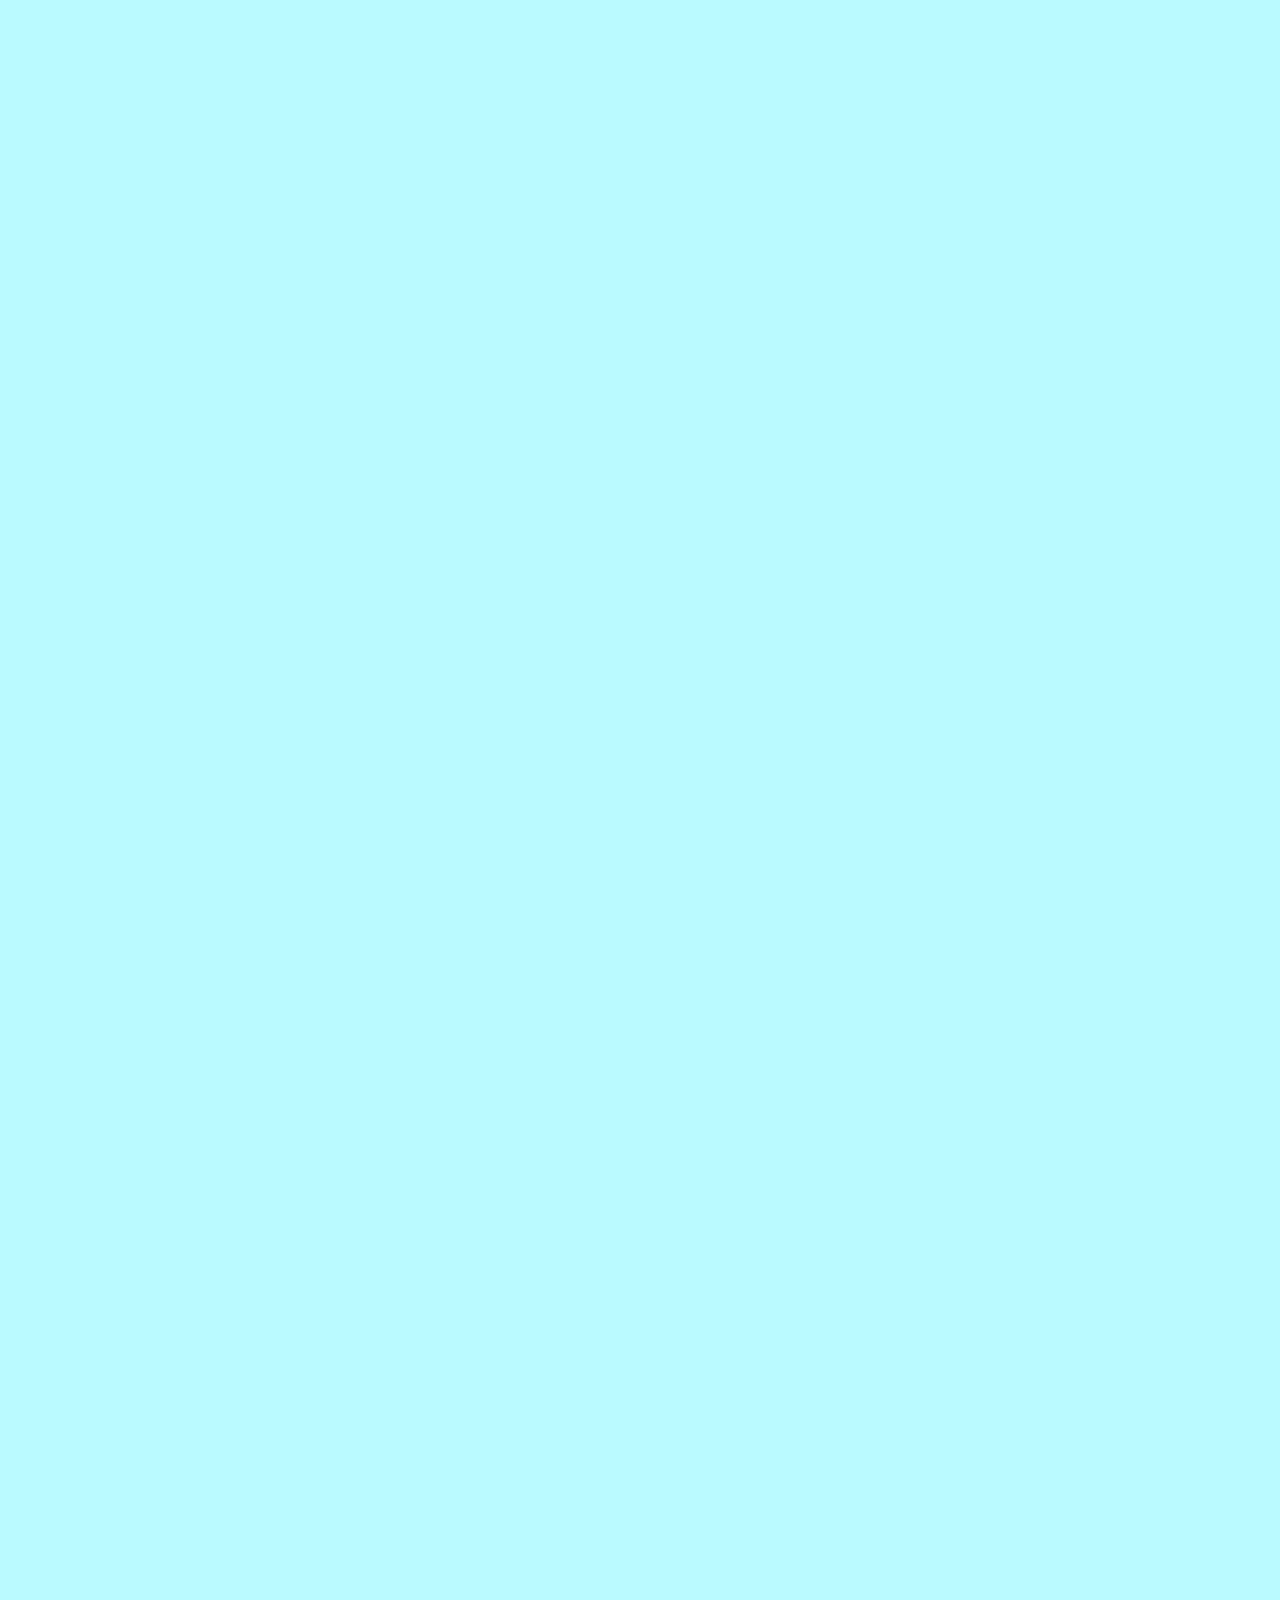
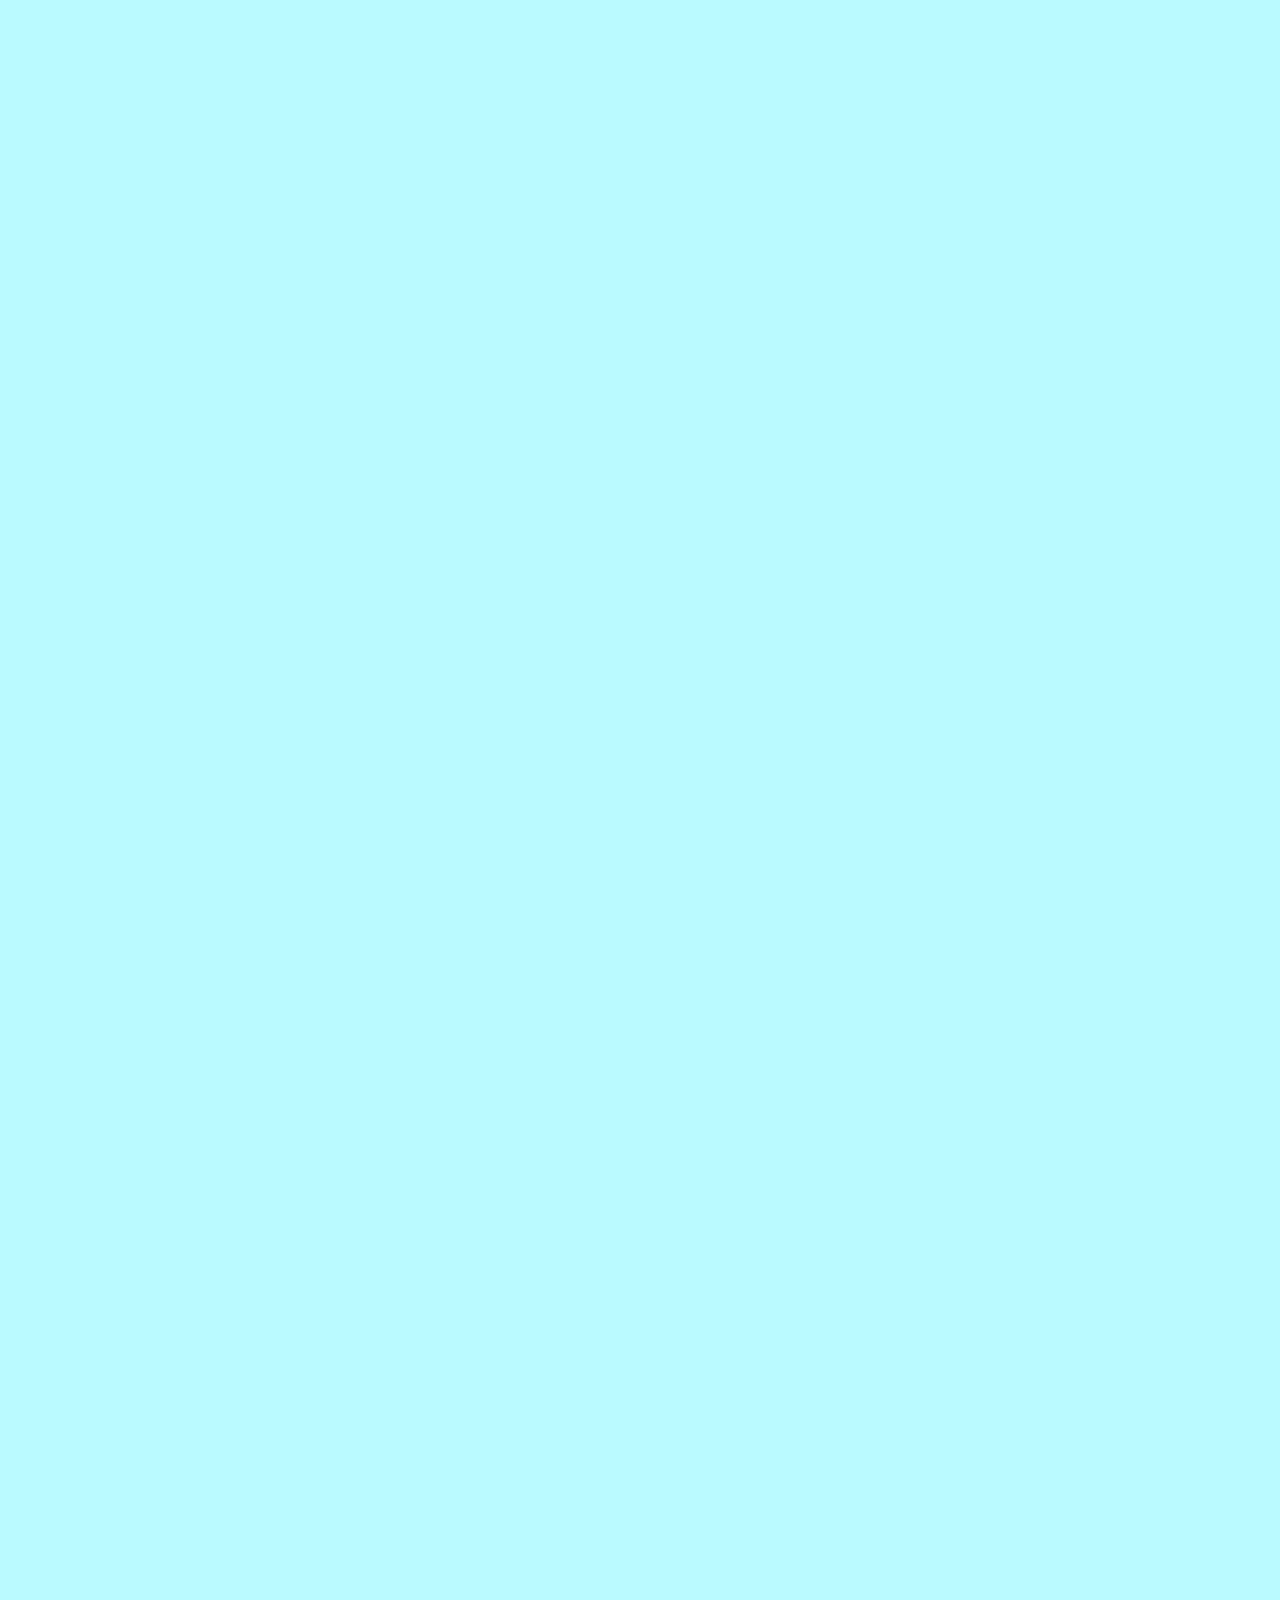
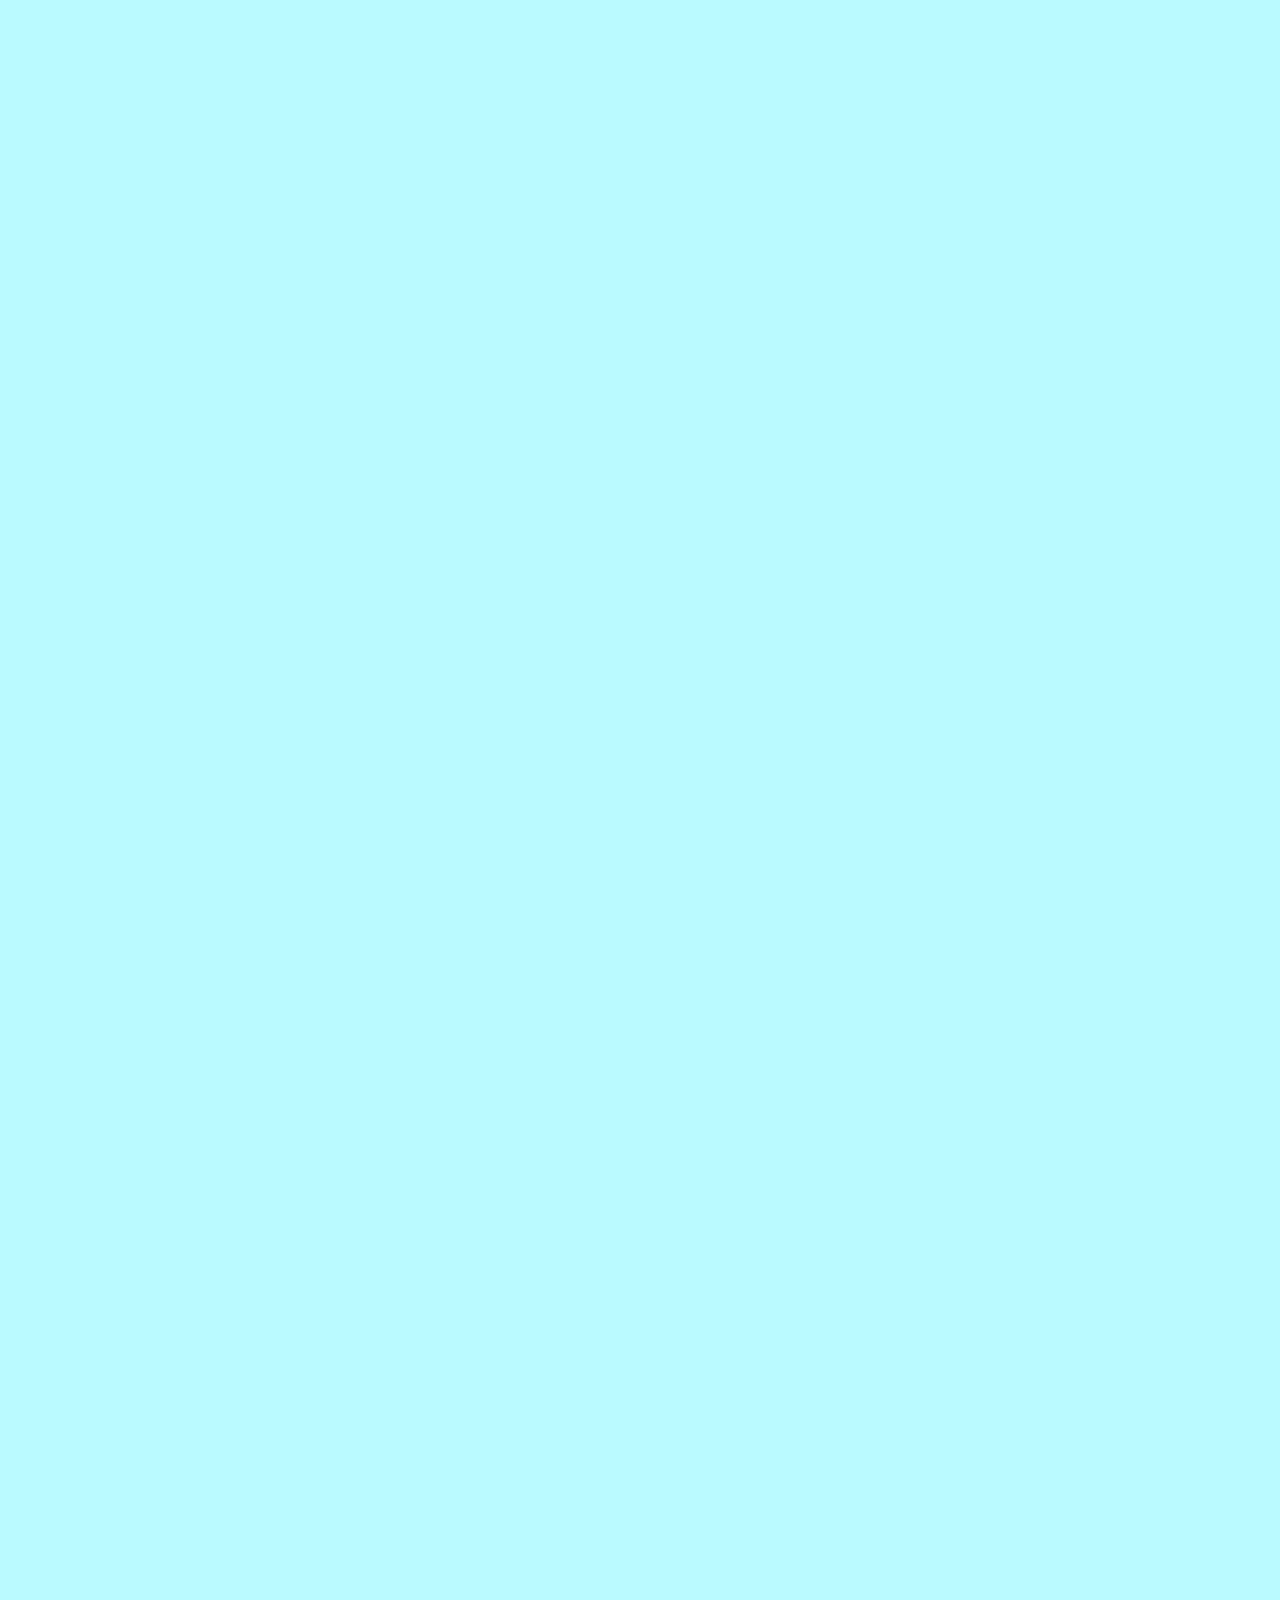
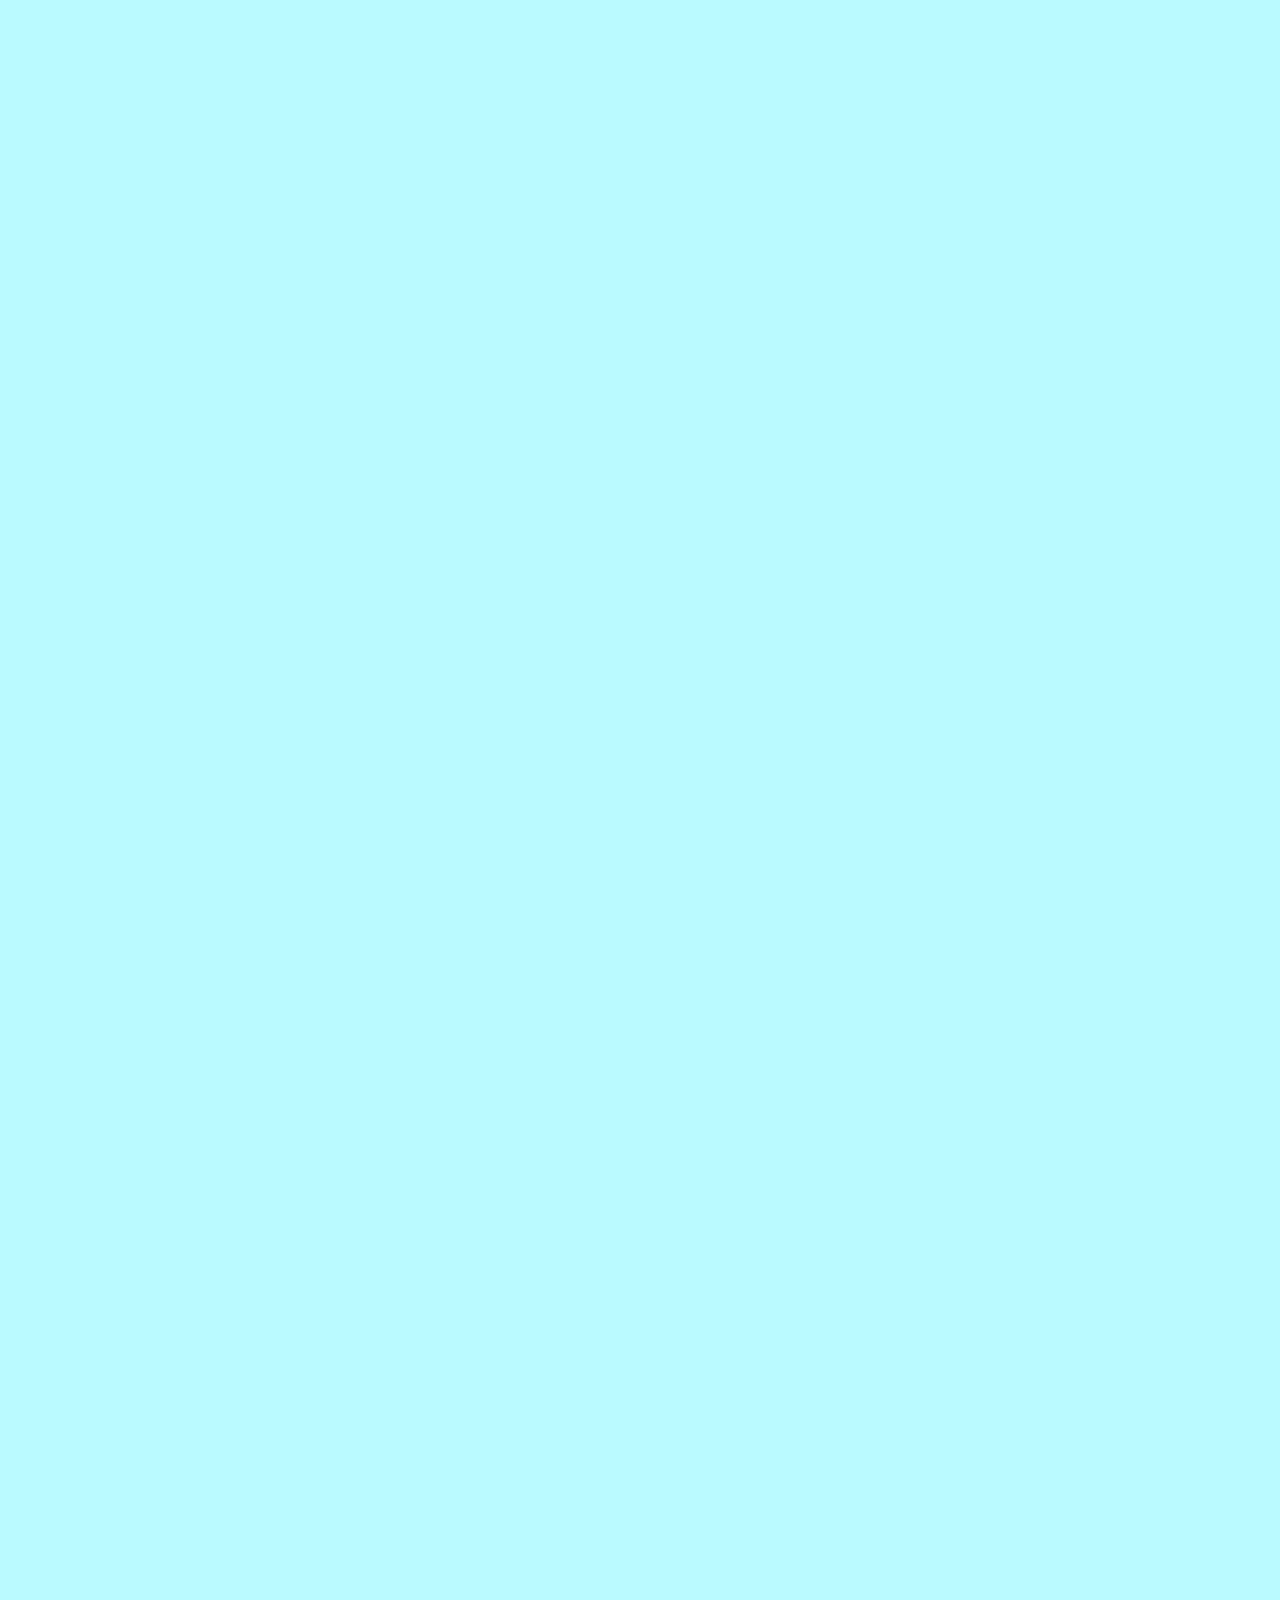
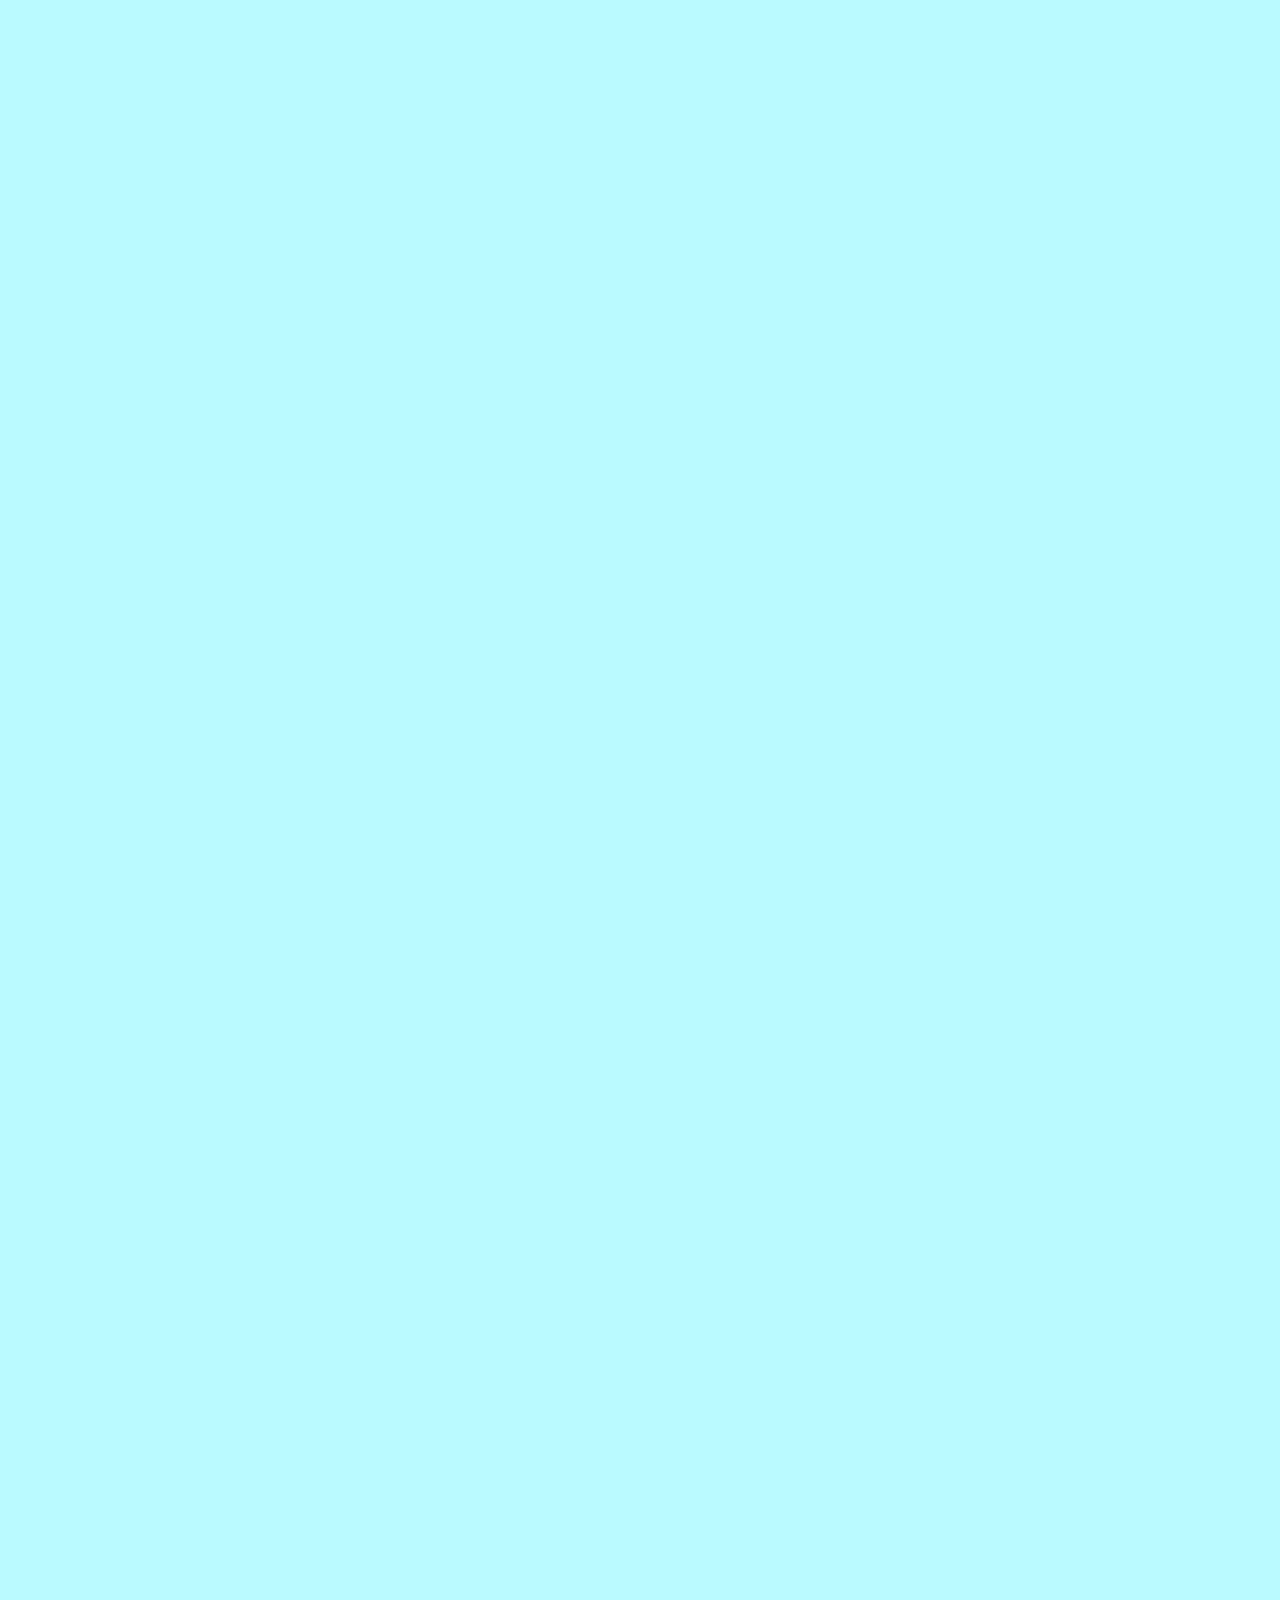
==== commit 44883d7f: "index.html" ====
--- a/index.html
+++ b/index.html
@@ -11,7 +11,7 @@
 		<p></p>
             </div>
 
-<title>Direccion Provincial de Red de Salud Bucal</title>
+<title>Odontologia General</title>
 <link rel="stylesheet" href="estilos.css">
 </head>
 <body>
@@ -38,7 +38,7 @@
             </ul>
         </nav>
     </header>
-    <div id="titulo"><h1>Direccion Provincial de Red de Salud Bucal</h1></div>
+    <div id="titulo"><h1>Odontologia General Rosario</h1></div>
     <div id="GENERALES">
         <h1> Cancer Bucal </h1>
         <a id="link" href="cancer.html">
@@ -74,4 +74,4 @@
 </body>
     
 <footer>Toledo Report &Copy; 2024 </footer>
-</html>+</html>
